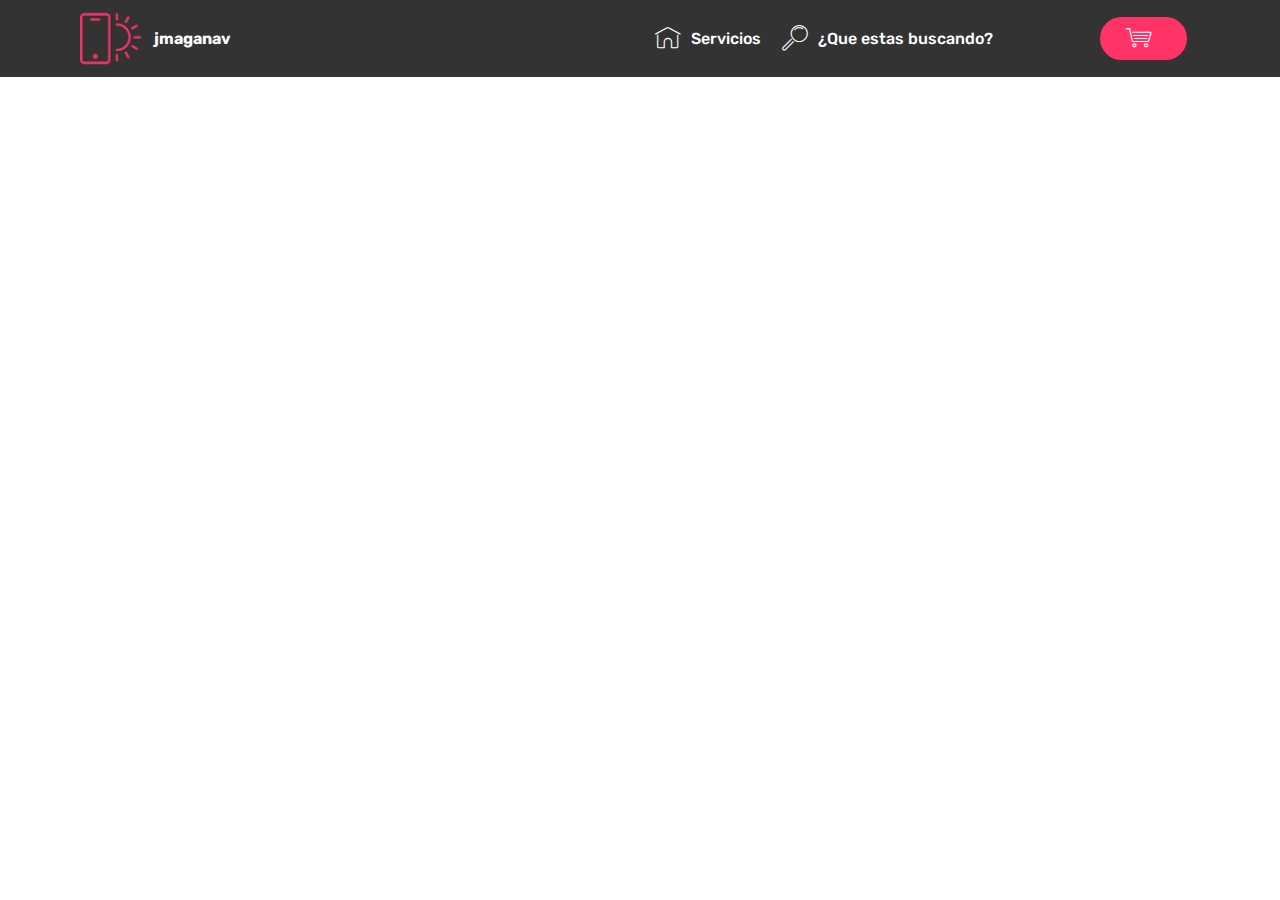
==== page1.html @ 44c30510 "create github pages" ====
<!DOCTYPE html>
<html >
<head>
  <!-- Site made with Mobirise Website Builder v4.8.8, https://mobirise.com -->
  <meta charset="UTF-8">
  <meta http-equiv="X-UA-Compatible" content="IE=edge">
  <meta name="generator" content="Mobirise v4.8.8, mobirise.com">
  <meta name="viewport" content="width=device-width, initial-scale=1, minimum-scale=1">
  <link rel="shortcut icon" href="assets/images/logo2.png" type="image/x-icon">
  <meta name="description" content="Website Builder Description">
  <title>Page 1</title>
  <link rel="stylesheet" href="assets/web/assets/mobirise-icons/mobirise-icons.css">
  <link rel="stylesheet" href="assets/tether/tether.min.css">
  <link rel="stylesheet" href="assets/bootstrap/css/bootstrap.min.css">
  <link rel="stylesheet" href="assets/bootstrap/css/bootstrap-grid.min.css">
  <link rel="stylesheet" href="assets/bootstrap/css/bootstrap-reboot.min.css">
  <link rel="stylesheet" href="assets/dropdown/css/style.css">
  <link rel="stylesheet" href="assets/theme/css/style.css">
  <link rel="stylesheet" href="assets/mobirise/css/mbr-additional.css" type="text/css">
  
  
  
</head>
<body>
  <section class="menu cid-qTkzRZLJNu" once="menu" id="menu1-4">

    

    <nav class="navbar navbar-expand beta-menu navbar-dropdown align-items-center navbar-fixed-top navbar-toggleable-sm">
        <button class="navbar-toggler navbar-toggler-right" type="button" data-toggle="collapse" data-target="#navbarSupportedContent" aria-controls="navbarSupportedContent" aria-expanded="false" aria-label="Toggle navigation">
            <div class="hamburger">
                <span></span>
                <span></span>
                <span></span>
                <span></span>
            </div>
        </button>
        <div class="menu-logo">
            <div class="navbar-brand">
                <span class="navbar-logo">
                    <a href="https://mobirise.com">
                         <img src="assets/images/logo2.png" alt="Mobirise" style="height: 3.8rem;">
                    </a>
                </span>
                <span class="navbar-caption-wrap"><a class="navbar-caption text-white display-4" href="https://mobirise.com">jmaganav</a></span>
            </div>
        </div>
        <div class="collapse navbar-collapse" id="navbarSupportedContent">
            <ul class="navbar-nav nav-dropdown" data-app-modern-menu="true"><li class="nav-item">
                    <a class="nav-link link text-white display-4" href="https://mobirise.com">
                        <span class="mbri-home mbr-iconfont mbr-iconfont-btn"></span>
                        Servicios
                    </a>
                </li>
                <li class="nav-item">
                    <a class="nav-link link text-white display-4" href="https://mobirise.com">
                        <span class="mbri-search mbr-iconfont mbr-iconfont-btn"></span>¿Que estas buscando? &nbsp; &nbsp; &nbsp; &nbsp; &nbsp; &nbsp; &nbsp; &nbsp; &nbsp; &nbsp;&nbsp;</a>
                </li></ul>
            <div class="navbar-buttons mbr-section-btn"><a class="btn btn-sm btn-secondary display-1" href="https://mobirise.com"><span class="mbri-shopping-cart mbr-iconfont mbr-iconfont-btn"></span></a></div>
        </div>
    </nav>
</section>


  <section class="engine"><a href="https://mobirise.info/m">free website design templates</a></section><script src="assets/web/assets/jquery/jquery.min.js"></script>
  <script src="assets/popper/popper.min.js"></script>
  <script src="assets/tether/tether.min.js"></script>
  <script src="assets/bootstrap/js/bootstrap.min.js"></script>
  <script src="assets/smoothscroll/smooth-scroll.js"></script>
  <script src="assets/dropdown/js/script.min.js"></script>
  <script src="assets/touchswipe/jquery.touch-swipe.min.js"></script>
  <script src="assets/theme/js/script.js"></script>
  
  
</body>
</html>
---- assets/web/assets/mobirise-icons/mobirise-icons.css ----
@font-face {
  font-family: 'MobiriseIcons';
  src:  url('mobirise-icons.eot?spat4u');
  src:  url('mobirise-icons.eot?spat4u#iefix') format('embedded-opentype'),
    url('mobirise-icons.ttf?spat4u') format('truetype'),
    url('mobirise-icons.woff?spat4u') format('woff'),
    url('mobirise-icons.svg?spat4u#MobiriseIcons') format('svg');
  font-weight: normal;
  font-style: normal;
}

[class^="mbri-"], [class*=" mbri-"] {
  /* use !important to prevent issues with browser extensions that change fonts */
  font-family: MobiriseIcons !important;
  speak: none;
  font-style: normal;
  font-weight: normal;
  font-variant: normal;
  text-transform: none;
  line-height: 1;

  /* Better Font Rendering =========== */
  -webkit-font-smoothing: antialiased;
  -moz-osx-font-smoothing: grayscale;
}

.mbri-add-submenu:before {
  content: "\e900";
}
.mbri-alert:before {
  content: "\e901";
}
.mbri-align-center:before {
  content: "\e902";
}
.mbri-align-justify:before {
  content: "\e903";
}
.mbri-align-left:before {
  content: "\e904";
}
.mbri-align-right:before {
  content: "\e905";
}
.mbri-android:before {
  content: "\e906";
}
.mbri-apple:before {
  content: "\e907";
}
.mbri-arrow-down:before {
  content: "\e908";
}
.mbri-arrow-next:before {
  content: "\e909";
}
.mbri-arrow-prev:before {
  content: "\e90a";
}
.mbri-arrow-up:before {
  content: "\e90b";
}
.mbri-bold:before {
  content: "\e90c";
}
.mbri-bookmark:before {
  content: "\e90d";
}
.mbri-bootstrap:before {
  content: "\e90e";
}
.mbri-briefcase:before {
  content: "\e90f";
}
.mbri-browse:before {
  content: "\e910";
}
.mbri-bulleted-list:before {
  content: "\e911";
}
.mbri-calendar:before {
  content: "\e912";
}
.mbri-camera:before {
  content: "\e913";
}
.mbri-cart-add:before {
  content: "\e914";
}
.mbri-cart-full:before {
  content: "\e915";
}
.mbri-cash:before {
  content: "\e916";
}
.mbri-change-style:before {
  content: "\e917";
}
.mbri-chat:before {
  content: "\e918";
}
.mbri-clock:before {
  content: "\e919";
}
.mbri-close:before {
  content: "\e91a";
}
.mbri-cloud:before {
  content: "\e91b";
}
.mbri-code:before {
  content: "\e91c";
}
.mbri-contact-form:before {
  content: "\e91d";
}
.mbri-credit-card:before {
  content: "\e91e";
}
.mbri-cursor-click:before {
  content: "\e91f";
}
.mbri-cust-feedback:before {
  content: "\e920";
}
.mbri-database:before {
  content: "\e921";
}
.mbri-delivery:before {
  content: "\e922";
}
.mbri-desktop:before {
  content: "\e923";
}
.mbri-devices:before {
  content: "\e924";
}
.mbri-down:before {
  content: "\e925";
}
.mbri-download:before {
  content: "\e989";
}
.mbri-drag-n-drop:before {
  content: "\e927";
}
.mbri-drag-n-drop2:before {
  content: "\e928";
}
.mbri-edit:before {
  content: "\e929";
}
.mbri-edit2:before {
  content: "\e92a";
}
.mbri-error:before {
  content: "\e92b";
}
.mbri-extension:before {
  content: "\e92c";
}
.mbri-features:before {
  content: "\e92d";
}
.mbri-file:before {
  content: "\e92e";
}
.mbri-flag:before {
  content: "\e92f";
}
.mbri-folder:before {
  content: "\e930";
}
.mbri-gift:before {
  content: "\e931";
}
.mbri-github:before {
  content: "\e932";
}
.mbri-globe:before {
  content: "\e933";
}
.mbri-globe-2:before {
  content: "\e934";
}
.mbri-growing-chart:before {
  content: "\e935";
}
.mbri-hearth:before {
  content: "\e936";
}
.mbri-help:before {
  content: "\e937";
}
.mbri-home:before {
  content: "\e938";
}
.mbri-hot-cup:before {
  content: "\e939";
}
.mbri-idea:before {
  content: "\e93a";
}
.mbri-image-gallery:before {
  content: "\e93b";
}
.mbri-image-slider:before {
  content: "\e93c";
}
.mbri-info:before {
  content: "\e93d";
}
.mbri-italic:before {
  content: "\e93e";
}
.mbri-key:before {
  content: "\e93f";
}
.mbri-laptop:before {
  content: "\e940";
}
.mbri-layers:before {
  content: "\e941";
}
.mbri-left-right:before {
  content: "\e942";
}
.mbri-left:before {
  content: "\e943";
}
.mbri-letter:before {
  content: "\e944";
}
.mbri-like:before {
  content: "\e945";
}
.mbri-link:before {
  content: "\e946";
}
.mbri-lock:before {
  content: "\e947";
}
.mbri-login:before {
  content: "\e948";
}
.mbri-logout:before {
  content: "\e949";
}
.mbri-magic-stick:before {
  content: "\e94a";
}
.mbri-map-pin:before {
  content: "\e94b";
}
.mbri-menu:before {
  content: "\e94c";
}
.mbri-mobile:before {
  content: "\e94d";
}
.mbri-mobile2:before {
  content: "\e94e";
}
.mbri-mobirise:before {
  content: "\e94f";
}
.mbri-more-horizontal:before {
  content: "\e950";
}
.mbri-more-vertical:before {
  content: "\e951";
}
.mbri-music:before {
  content: "\e952";
}
.mbri-new-file:before {
  content: "\e953";
}
.mbri-numbered-list:before {
  content: "\e954";
}
.mbri-opened-folder:before {
  content: "\e955";
}
.mbri-pages:before {
  content: "\e956";
}
.mbri-paper-plane:before {
  content: "\e957";
}
.mbri-paperclip:before {
  content: "\e958";
}
.mbri-photo:before {
  content: "\e959";
}
.mbri-photos:before {
  content: "\e95a";
}
.mbri-pin:before {
  content: "\e95b";
}
.mbri-play:before {
  content: "\e95c";
}
.mbri-plus:before {
  content: "\e95d";
}
.mbri-preview:before {
  content: "\e95e";
}
.mbri-print:before {
  content: "\e95f";
}
.mbri-protect:before {
  content: "\e960";
}
.mbri-question:before {
  content: "\e961";
}
.mbri-quote-left:before {
  content: "\e962";
}
.mbri-quote-right:before {
  content: "\e963";
}
.mbri-refresh:before {
  content: "\e964";
}
.mbri-responsive:before {
  content: "\e965";
}
.mbri-right:before {
  content: "\e966";
}
.mbri-rocket:before {
  content: "\e967";
}
.mbri-sad-face:before {
  content: "\e968";
}
.mbri-sale:before {
  content: "\e969";
}
.mbri-save:before {
  content: "\e96a";
}
.mbri-search:before {
  content: "\e96b";
}
.mbri-setting:before {
  content: "\e96c";
}
.mbri-setting2:before {
  content: "\e96d";
}
.mbri-setting3:before {
  content: "\e96e";
}
.mbri-share:before {
  content: "\e96f";
}
.mbri-shopping-bag:before {
  content: "\e970";
}
.mbri-shopping-basket:before {
  content: "\e971";
}
.mbri-shopping-cart:before {
  content: "\e972";
}
.mbri-sites:before {
  content: "\e973";
}
.mbri-smile-face:before {
  content: "\e974";
}
.mbri-speed:before {
  content: "\e975";
}
.mbri-star:before {
  content: "\e976";
}
.mbri-success:before {
  content: "\e977";
}
.mbri-sun:before {
  content: "\e978";
}
.mbri-sun2:before {
  content: "\e979";
}
.mbri-tablet:before {
  content: "\e97a";
}
.mbri-tablet-vertical:before {
  content: "\e97b";
}
.mbri-target:before {
  content: "\e97c";
}
.mbri-timer:before {
  content: "\e97d";
}
.mbri-to-ftp:before {
  content: "\e97e";
}
.mbri-to-local-drive:before {
  content: "\e97f";
}
.mbri-touch-swipe:before {
  content: "\e980";
}
.mbri-touch:before {
  content: "\e981";
}
.mbri-trash:before {
  content: "\e982";
}
.mbri-underline:before {
  content: "\e983";
}
.mbri-unlink:before {
  content: "\e984";
}
.mbri-unlock:before {
  content: "\e985";
}
.mbri-up-down:before {
  content: "\e986";
}
.mbri-up:before {
  content: "\e987";
}
.mbri-update:before {
  content: "\e988";
}
.mbri-upload:before {
 content: "\e926"; 
}
.mbri-user:before {
  content: "\e98a";
}
.mbri-user2:before {
  content: "\e98b";
}
.mbri-users:before {
  content: "\e98c";
}
.mbri-video:before {
  content: "\e98d";
}
.mbri-video-play:before {
  content: "\e98e";
}
.mbri-watch:before {
  content: "\e98f";
}
.mbri-website-theme:before {
  content: "\e990";
}
.mbri-wifi:before {
  content: "\e991";
}
.mbri-windows:before {
  content: "\e992";
}
.mbri-zoom-out:before {
  content: "\e993";
}
.mbri-redo:before {
  content: "\e994";
}
.mbri-undo:before {
  content: "\e995";
}
---- assets/dropdown/css/style.css ----
.navbar-dropdown {
  left: 0;
  padding: 0;
  position: absolute;
  right: 0;
  top: 0;
  transition: all 0.45s ease;
  z-index: 1030;
  background: #282828; }
  .navbar-dropdown .navbar-logo {
    margin-right: 0.8rem;
    transition: margin 0.3s ease-in-out;
    vertical-align: middle; }
    .navbar-dropdown .navbar-logo img {
      height: 3.125rem;
      transition: all 0.3s ease-in-out; }
    .navbar-dropdown .navbar-logo.mbr-iconfont {
      font-size: 3.125rem;
      line-height: 3.125rem; }
  .navbar-dropdown .navbar-caption {
    font-weight: 700;
    white-space: normal;
    vertical-align: -4px;
    line-height: 3.125rem !important; }
    .navbar-dropdown .navbar-caption, .navbar-dropdown .navbar-caption:hover {
      color: inherit;
      text-decoration: none; }
  .navbar-dropdown .mbr-iconfont + .navbar-caption {
    vertical-align: -1px; }
  .navbar-dropdown.navbar-fixed-top {
    position: fixed; }
  .navbar-dropdown .navbar-brand span {
    vertical-align: -4px; }
  .navbar-dropdown.bg-color.transparent {
    background: none; }
  .navbar-dropdown.navbar-short .navbar-brand {
    padding: 0.625rem 0; }
    .navbar-dropdown.navbar-short .navbar-brand span {
      vertical-align: -1px; }
  .navbar-dropdown.navbar-short .navbar-caption {
    line-height: 2.375rem !important;
    vertical-align: -2px; }
  .navbar-dropdown.navbar-short .navbar-logo {
    margin-right: 0.5rem; }
    .navbar-dropdown.navbar-short .navbar-logo img {
      height: 2.375rem; }
    .navbar-dropdown.navbar-short .navbar-logo.mbr-iconfont {
      font-size: 2.375rem;
      line-height: 2.375rem; }
  .navbar-dropdown.navbar-short .mbr-table-cell {
    height: 3.625rem; }
  .navbar-dropdown .navbar-close {
    left: 0.6875rem;
    position: fixed;
    top: 0.75rem;
    z-index: 1000; }
  .navbar-dropdown .hamburger-icon {
    content: "";
    display: inline-block;
    vertical-align: middle;
    width: 16px;
    -webkit-box-shadow: 0 -6px 0 1px #282828,0 0 0 1px #282828,0 6px 0 1px #282828;
    -moz-box-shadow: 0 -6px 0 1px #282828,0 0 0 1px #282828,0 6px 0 1px #282828;
    box-shadow: 0 -6px 0 1px #282828,0 0 0 1px #282828,0 6px 0 1px #282828; }

.dropdown-menu .dropdown-toggle[data-toggle="dropdown-submenu"]::after {
  border-bottom: 0.35em solid transparent;
  border-left: 0.35em solid;
  border-right: 0;
  border-top: 0.35em solid transparent;
  margin-left: 0.3rem; }

.dropdown-menu .dropdown-item:focus {
  outline: 0; }

.nav-dropdown {
  font-size: 0.75rem;
  font-weight: 500;
  height: auto !important; }
  .nav-dropdown .nav-btn {
    padding-left: 1rem; }
  .nav-dropdown .link {
    margin: .667em 1.667em;
    font-weight: 500;
    padding: 0;
    transition: color .2s ease-in-out; }
    .nav-dropdown .link.dropdown-toggle {
      margin-right: 2.583em; }
      .nav-dropdown .link.dropdown-toggle::after {
        margin-left: .25rem;
        border-top: 0.35em solid;
        border-right: 0.35em solid transparent;
        border-left: 0.35em solid transparent;
        border-bottom: 0; }
      .nav-dropdown .link.dropdown-toggle[aria-expanded="true"] {
        margin: 0;
        padding: 0.667em 3.263em  0.667em 1.667em; }
  .nav-dropdown .link::after,
  .nav-dropdown .dropdown-item::after {
    color: inherit; }
  .nav-dropdown .btn {
    font-size: 0.75rem;
    font-weight: 700;
    letter-spacing: 0;
    margin-bottom: 0;
    padding-left: 1.25rem;
    padding-right: 1.25rem; }
  .nav-dropdown .dropdown-menu {
    border-radius: 0;
    border: 0;
    left: 0;
    margin: 0;
    padding-bottom: 1.25rem;
    padding-top: 1.25rem;
    position: relative; }
  .nav-dropdown .dropdown-submenu {
    margin-left: 0.125rem;
    top: 0; }
  .nav-dropdown .dropdown-item {
    font-weight: 500;
    line-height: 2;
    padding: 0.3846em 4.615em 0.3846em 1.5385em;
    position: relative;
    transition: color .2s ease-in-out, background-color .2s ease-in-out; }
    .nav-dropdown .dropdown-item::after {
      margin-top: -0.3077em;
      position: absolute;
      right: 1.1538em;
      top: 50%; }
    .nav-dropdown .dropdown-item:focus, .nav-dropdown .dropdown-item:hover {
      background: none; }

@media (max-width: 767px) {
  .nav-dropdown.navbar-toggleable-sm {
    bottom: 0;
    display: none;
    left: 0;
    overflow-x: hidden;
    position: fixed;
    top: 0;
    transform: translateX(-100%);
    -ms-transform: translateX(-100%);
    -webkit-transform: translateX(-100%);
    width: 18.75rem;
    z-index: 999; } }
.nav-dropdown.navbar-toggleable-xl {
  bottom: 0;
  display: none;
  left: 0;
  overflow-x: hidden;
  position: fixed;
  top: 0;
  transform: translateX(-100%);
  -ms-transform: translateX(-100%);
  -webkit-transform: translateX(-100%);
  width: 18.75rem;
  z-index: 999; }

.nav-dropdown-sm {
  display: block !important;
  overflow-x: hidden;
  overflow: auto;
  padding-top: 3.875rem; }
  .nav-dropdown-sm::after {
    content: "";
    display: block;
    height: 3rem;
    width: 100%; }
  .nav-dropdown-sm.collapse.in ~ .navbar-close {
    display: block !important; }
  .nav-dropdown-sm.collapsing, .nav-dropdown-sm.collapse.in {
    transform: translateX(0);
    -ms-transform: translateX(0);
    -webkit-transform: translateX(0);
    transition: all 0.25s ease-out;
    -webkit-transition: all 0.25s ease-out;
    background: #282828; }
  .nav-dropdown-sm.collapsing[aria-expanded="false"] {
    transform: translateX(-100%);
    -ms-transform: translateX(-100%);
    -webkit-transform: translateX(-100%); }
  .nav-dropdown-sm .nav-item {
    display: block;
    margin-left: 0 !important;
    padding-left: 0; }
  .nav-dropdown-sm .link,
  .nav-dropdown-sm .dropdown-item {
    border-top: 1px dotted rgba(255, 255, 255, 0.1);
    font-size: 0.8125rem;
    line-height: 1.6;
    margin: 0 !important;
    padding: 0.875rem 2.4rem 0.875rem 1.5625rem !important;
    position: relative;
    white-space: normal; }
    .nav-dropdown-sm .link:focus, .nav-dropdown-sm .link:hover,
    .nav-dropdown-sm .dropdown-item:focus,
    .nav-dropdown-sm .dropdown-item:hover {
      background: rgba(0, 0, 0, 0.2) !important;
      color: #c0a375; }
  .nav-dropdown-sm .nav-btn {
    position: relative;
    padding: 1.5625rem 1.5625rem 0 1.5625rem; }
    .nav-dropdown-sm .nav-btn::before {
      border-top: 1px dotted rgba(255, 255, 255, 0.1);
      content: "";
      left: 0;
      position: absolute;
      top: 0;
      width: 100%; }
    .nav-dropdown-sm .nav-btn + .nav-btn {
      padding-top: 0.625rem; }
      .nav-dropdown-sm .nav-btn + .nav-btn::before {
        display: none; }
  .nav-dropdown-sm .btn {
    padding: 0.625rem 0; }
  .nav-dropdown-sm .dropdown-toggle[data-toggle="dropdown-submenu"]::after {
    margin-left: .25rem;
    border-top: 0.35em solid;
    border-right: 0.35em solid transparent;
    border-left: 0.35em solid transparent;
    border-bottom: 0; }
  .nav-dropdown-sm .dropdown-toggle[data-toggle="dropdown-submenu"][aria-expanded="true"]::after {
    border-top: 0;
    border-right: 0.35em solid transparent;
    border-left: 0.35em solid transparent;
    border-bottom: 0.35em solid; }
  .nav-dropdown-sm .dropdown-menu {
    margin: 0;
    padding: 0;
    position: relative;
    top: 0;
    left: 0;
    width: 100%;
    border: 0;
    float: none;
    border-radius: 0;
    background: none; }
  .nav-dropdown-sm .dropdown-submenu {
    left: 100%;
    margin-left: 0.125rem;
    margin-top: -1.25rem;
    top: 0; }

.navbar-toggleable-sm .nav-dropdown .dropdown-menu {
  position: absolute; }

.navbar-toggleable-sm .nav-dropdown .dropdown-submenu {
  left: 100%;
  margin-left: 0.125rem;
  margin-top: -1.25rem;
  top: 0; }

.navbar-toggleable-sm.opened .nav-dropdown .dropdown-menu {
  position: relative; }

.navbar-toggleable-sm.opened .nav-dropdown .dropdown-submenu {
  left: 0;
  margin-left: 00rem;
  margin-top: 0rem;
  top: 0; }

.is-builder .nav-dropdown.collapsing {
  transition: none !important; }

/*# sourceMappingURL=style.css.map */
---- assets/theme/css/style.css ----
/*!
 * Mobirise v4 theme (https://mobirise.com/)
 * Copyright 2017 Mobirise
 */
section {
  background-color: #eeeeee; }

section,
.container,
.container-fluid {
  position: relative;
  word-wrap: break-word; }

a.mbr-iconfont:hover {
  text-decoration: none; }

.article .lead p, .article .lead ul, .article .lead ol, .article .lead pre, .article .lead blockquote {
  margin-bottom: 0; }

a {
  font-style: normal;
  font-weight: 400;
  cursor: pointer; }
  a, a:hover {
    text-decoration: none; }

figure {
  margin-bottom: 0; }

body {
  color: #232323; }

h1, h2, h3, h4, h5, h6,
.h1, .h2, .h3, .h4, .h5, .h6,
.display-1, .display-2, .display-3, .display-4 {
  line-height: 1;
  word-break: break-word;
  word-wrap: break-word; }

b, strong {
  font-weight: bold; }

blockquote {
  padding: 10px 0 10px 20px;
  position: relative;
  border-left: 2px solid;
  border-color: #ff3366; }

input:-webkit-autofill, input:-webkit-autofill:hover, input:-webkit-autofill:focus, input:-webkit-autofill:active {
  transition-delay: 9999s;
  transition-property: background-color, color; }

textarea[type="hidden"] {
  display: none; }

body {
  position: relative; }

section {
  background-position: 50% 50%;
  background-repeat: no-repeat;
  background-size: cover; }
  section .mbr-background-video,
  section .mbr-background-video-preview {
    position: absolute;
    bottom: 0;
    left: 0;
    right: 0;
    top: 0; }

.hidden {
  visibility: hidden; }

.mbr-z-index20 {
  z-index: 20; }

/*! Base colors */
.mbr-white {
  color: #ffffff; }

.mbr-black {
  color: #000000; }

.mbr-bg-white {
  background-color: #ffffff; }

.mbr-bg-black {
  background-color: #000000; }

/*! Text-aligns */
.align-left {
  text-align: left; }

.align-center {
  text-align: center; }

.align-right {
  text-align: right; }

@media (max-width: 767px) {
  .align-left, .align-center, .align-right, .mbr-section-btn, .mbr-section-title {
    text-align: center; } }
/*! Font-weight  */
.mbr-light {
  font-weight: 300; }

.mbr-regular {
  font-weight: 400; }

.mbr-semibold {
  font-weight: 500; }

.mbr-bold {
  font-weight: 700; }

/*! Media  */
.media-size-item {
  -webkit-flex: 1 1 auto;
  -moz-flex: 1 1 auto;
  -ms-flex: 1 1 auto;
  -o-flex: 1 1 auto;
  flex: 1 1 auto; }

.media-content {
  -webkit-flex-basis: 100%;
  flex-basis: 100%; }

.media-container-row {
  display: -ms-flexbox;
  display: -webkit-flex;
  display: flex;
  -webkit-flex-direction: row;
  -ms-flex-direction: row;
  flex-direction: row;
  -webkit-flex-wrap: wrap;
  -ms-flex-wrap: wrap;
  flex-wrap: wrap;
  -webkit-justify-content: center;
  -ms-flex-pack: center;
  justify-content: center;
  -webkit-align-content: center;
  -ms-flex-line-pack: center;
  align-content: center;
  -webkit-align-items: start;
  -ms-flex-align: start;
  align-items: start; }
  .media-container-row .media-size-item {
    width: 400px; }

.media-container-column {
  display: -ms-flexbox;
  display: -webkit-flex;
  display: flex;
  -webkit-flex-direction: column;
  -ms-flex-direction: column;
  flex-direction: column;
  -webkit-flex-wrap: wrap;
  -ms-flex-wrap: wrap;
  flex-wrap: wrap;
  -webkit-justify-content: center;
  -ms-flex-pack: center;
  justify-content: center;
  -webkit-align-content: center;
  -ms-flex-line-pack: center;
  align-content: center;
  -webkit-align-items: stretch;
  -ms-flex-align: stretch;
  align-items: stretch; }
  .media-container-column > * {
    width: 100%; }

@media (min-width: 992px) {
  .media-container-row {
    -webkit-flex-wrap: nowrap;
    -ms-flex-wrap: nowrap;
    flex-wrap: nowrap; } }
figure {
  overflow: hidden; }

figure[mbr-media-size] {
  transition: width 0.1s; }

.mbr-figure img, .mbr-figure iframe {
  display: block;
  width: 100%; }

.card {
  background-color: transparent;
  border: none; }

.card-img {
  text-align: center;
  flex-shrink: 0;
  -webkit-flex-shrink: 0; }

.media {
  max-width: 100%;
  margin: 0 auto; }

.mbr-figure {
  -ms-flex-item-align: center;
  -ms-grid-row-align: center;
  -webkit-align-self: center;
  align-self: center; }

.media-container > div {
  max-width: 100%; }

.mbr-figure img, .card-img img {
  width: 100%; }

@media (max-width: 991px) {
  .media-size-item {
    width: auto !important; }

  .media {
    width: auto; }

  .mbr-figure {
    width: 100% !important; } }
/*! Buttons */
.mbr-section-btn {
  margin-left: -.25rem;
  margin-right: -.25rem;
  font-size: 0; }

nav .mbr-section-btn {
  margin-left: 0rem;
  margin-right: 0rem; }

/*! Btn icon margin */
.btn .mbr-iconfont, .btn.btn-sm .mbr-iconfont {
  cursor: pointer;
  margin-right: 0.5rem; }

.btn.btn-md .mbr-iconfont, .btn.btn-md .mbr-iconfont {
  margin-right: 0.8rem; }

.mbr-regular {
  font-weight: 400; }

.mbr-semibold {
  font-weight: 500; }

.mbr-bold {
  font-weight: 700; }

[type="submit"] {
  -webkit-appearance: none; }

/*! Full-screen */
.mbr-fullscreen .mbr-overlay {
  min-height: 100vh; }

.mbr-fullscreen {
  display: flex;
  display: -webkit-flex;
  display: -moz-flex;
  display: -ms-flex;
  display: -o-flex;
  align-items: center;
  -webkit-align-items: center;
  min-height: 100vh;
  padding-top: 3rem;
  padding-bottom: 3rem; }

/*! Map */
.map {
  height: 25rem;
  position: relative; }
  .map iframe {
    width: 100%;
    height: 100%; }

/* Form */
.form-asterisk {
  font-family: initial;
  position: absolute;
  top: -2px;
  font-weight: normal; }

/*! Scroll to top arrow */
.mbr-arrow-up {
  bottom: 25px;
  right: 90px;
  position: fixed;
  text-align: right;
  z-index: 5000;
  color: #ffffff;
  font-size: 32px;
  transform: rotate(180deg);
  -webkit-transform: rotate(180deg); }

.mbr-arrow-up a {
  background: rgba(0, 0, 0, 0.2);
  border-radius: 3px;
  color: #fff;
  display: inline-block;
  height: 60px;
  width: 60px;
  outline-style: none !important;
  position: relative;
  text-decoration: none;
  transition: all .3s ease-in-out;
  cursor: pointer;
  text-align: center; }
  .mbr-arrow-up a:hover {
    background-color: rgba(0, 0, 0, 0.4); }
  .mbr-arrow-up a i {
    line-height: 60px; }

.mbr-arrow-up-icon {
  display: block;
  color: #fff; }

.mbr-arrow-up-icon::before {
  content: "\203a";
  display: inline-block;
  font-family: serif;
  font-size: 32px;
  line-height: 1;
  font-style: normal;
  position: relative;
  top: 6px;
  left: -4px;
  -webkit-transform: rotate(-90deg);
  transform: rotate(-90deg); }

/*! Arrow Down */
.mbr-arrow {
  position: absolute;
  bottom: 45px;
  left: 50%;
  width: 60px;
  height: 60px;
  cursor: pointer;
  background-color: rgba(80, 80, 80, 0.5);
  border-radius: 50%;
  -webkit-transform: translateX(-50%);
  transform: translateX(-50%); }
  .mbr-arrow > a {
    display: inline-block;
    text-decoration: none;
    outline-style: none;
    -webkit-animation: arrowdown 1.7s ease-in-out infinite;
    animation: arrowdown 1.7s ease-in-out infinite; }
    .mbr-arrow > a > i {
      position: absolute;
      top: -2px;
      left: 15px;
      font-size: 2rem; }

@keyframes arrowdown {
  0% {
    transform: translateY(0px);
    -webkit-transform: translateY(0px); }
  50% {
    transform: translateY(-5px);
    -webkit-transform: translateY(-5px); }
  100% {
    transform: translateY(0px);
    -webkit-transform: translateY(0px); } }
@-webkit-keyframes arrowdown {
  0% {
    transform: translateY(0px);
    -webkit-transform: translateY(0px); }
  50% {
    transform: translateY(-5px);
    -webkit-transform: translateY(-5px); }
  100% {
    transform: translateY(0px);
    -webkit-transform: translateY(0px); } }
@media (max-width: 500px) {
  .mbr-arrow-up {
    left: 50%;
    right: auto;
    transform: translateX(-50%) rotate(180deg);
    -webkit-transform: translateX(-50%) rotate(180deg); } }
/*Gradients animation*/
@keyframes gradient-animation {
  from {
    background-position: 0% 100%;
    animation-timing-function: ease-in-out; }
  to {
    background-position: 100% 0%;
    animation-timing-function: ease-in-out; } }
@-webkit-keyframes gradient-animation {
  from {
    background-position: 0% 100%;
    animation-timing-function: ease-in-out; }
  to {
    background-position: 100% 0%;
    animation-timing-function: ease-in-out; } }
.bg-gradient {
  background-size: 200% 200%;
  animation: gradient-animation 5s infinite alternate;
  -webkit-animation: gradient-animation 5s infinite alternate; }

.menu .navbar-brand {
  display: -webkit-flex; }
  .menu .navbar-brand span {
    display: flex;
    display: -webkit-flex; }
  .menu .navbar-brand .navbar-caption-wrap {
    display: -webkit-flex; }
  .menu .navbar-brand .navbar-logo img {
    display: -webkit-flex; }
@media (min-width: 768px) and (max-width: 991px) {
  .menu .navbar-toggleable-sm .navbar-nav {
    display: -webkit-box;
    display: -webkit-flex;
    display: -ms-flexbox; } }
@media (min-width: 992px) {
  .menu .navbar-nav.nav-dropdown {
    display: -webkit-flex; }
  .menu .navbar-toggleable-sm .navbar-collapse {
    display: -webkit-flex !important; } }
@media (max-width: 767px) {
  .menu .navbar-collapse {
    overflow-y: auto;
    max-height: 80vh; }
  .menu .dropdown-menu {
    max-height: 60vh;
    overflow-y: auto; } }

.navbar {
  display: -webkit-flex;
  -webkit-flex-wrap: wrap;
  -webkit-align-items: center;
  -webkit-justify-content: space-between; }

.navbar-collapse {
  -webkit-flex-basis: 100%;
  -webkit-flex-grow: 1;
  -webkit-align-items: center; }

.nav-dropdown .link {
  padding: .667em 1.667em !important;
  margin: 0 !important; }

.nav {
  display: -webkit-flex;
  -webkit-flex-wrap: wrap; }

.row {
  display: -webkit-flex;
  -webkit-flex-wrap: wrap; }

.justify-content-center {
  -webkit-justify-content: center; }

.form-inline {
  display: -webkit-flex;
  -webkit-flex-flow: row wrap;
  -webkit-align-items: center; }

.card-wrapper {
  -webkit-flex: 1; }

.carousel-control {
  z-index: 10;
  display: -webkit-flex;
  -webkit-align-items: center;
  -webkit-justify-content: center; }

.carousel-controls {
  display: -webkit-flex; }

.media {
  display: -webkit-flex; }

/*# sourceMappingURL=style.css.map */
.engine {
	position: absolute;
	text-indent: -2400px;
	text-align: center;
	padding: 0;
	top: 0;
	left: -2400px;
}
---- assets/mobirise/css/mbr-additional.css ----
@import url(https://fonts.googleapis.com/css?family=Rubik:300,300i,400,400i,500,500i,700,700i,900,900i);





body {
  font-style: normal;
  line-height: 1.5;
}
.mbr-section-title {
  font-style: normal;
  line-height: 1.2;
}
.mbr-section-subtitle {
  line-height: 1.3;
}
.mbr-text {
  font-style: normal;
  line-height: 1.6;
}
.display-1 {
  font-family: 'Rubik', sans-serif;
  font-size: 4.25rem;
}
.display-1 > .mbr-iconfont {
  font-size: 6.8rem;
}
.display-2 {
  font-family: 'Rubik', sans-serif;
  font-size: 3rem;
}
.display-2 > .mbr-iconfont {
  font-size: 4.8rem;
}
.display-4 {
  font-family: 'Rubik', sans-serif;
  font-size: 1rem;
}
.display-4 > .mbr-iconfont {
  font-size: 1.6rem;
}
.display-5 {
  font-family: 'Rubik', sans-serif;
  font-size: 1.5rem;
}
.display-5 > .mbr-iconfont {
  font-size: 2.4rem;
}
.display-7 {
  font-family: 'Rubik', sans-serif;
  font-size: 1rem;
}
.display-7 > .mbr-iconfont {
  font-size: 1.6rem;
}
/* ---- Fluid typography for mobile devices ---- */
/* 1.4 - font scale ratio ( bootstrap == 1.42857 ) */
/* 100vw - current viewport width */
/* (48 - 20)  48 == 48rem == 768px, 20 == 20rem == 320px(minimal supported viewport) */
/* 0.65 - min scale variable, may vary */
@media (max-width: 768px) {
  .display-1 {
    font-size: 3.4rem;
    font-size: calc( 2.1374999999999997rem + (4.25 - 2.1374999999999997) * ((100vw - 20rem) / (48 - 20)));
    line-height: calc( 1.4 * (2.1374999999999997rem + (4.25 - 2.1374999999999997) * ((100vw - 20rem) / (48 - 20))));
  }
  .display-2 {
    font-size: 2.4rem;
    font-size: calc( 1.7rem + (3 - 1.7) * ((100vw - 20rem) / (48 - 20)));
    line-height: calc( 1.4 * (1.7rem + (3 - 1.7) * ((100vw - 20rem) / (48 - 20))));
  }
  .display-4 {
    font-size: 0.8rem;
    font-size: calc( 1rem + (1 - 1) * ((100vw - 20rem) / (48 - 20)));
    line-height: calc( 1.4 * (1rem + (1 - 1) * ((100vw - 20rem) / (48 - 20))));
  }
  .display-5 {
    font-size: 1.2rem;
    font-size: calc( 1.175rem + (1.5 - 1.175) * ((100vw - 20rem) / (48 - 20)));
    line-height: calc( 1.4 * (1.175rem + (1.5 - 1.175) * ((100vw - 20rem) / (48 - 20))));
  }
}
/* Buttons */
.btn {
  font-weight: 500;
  border-width: 2px;
  font-style: normal;
  letter-spacing: 1px;
  margin: .4rem .8rem;
  white-space: normal;
  -webkit-transition: all 0.3s ease-in-out;
  -moz-transition: all 0.3s ease-in-out;
  transition: all 0.3s ease-in-out;
  display: inline-flex;
  align-items: center;
  justify-content: center;
  word-break: break-word;
  -webkit-align-items: center;
  -webkit-justify-content: center;
  display: -webkit-inline-flex;
  padding: 1rem 3rem;
  border-radius: 3px;
}
.btn-sm {
  font-weight: 500;
  letter-spacing: 1px;
  -webkit-transition: all 0.3s ease-in-out;
  -moz-transition: all 0.3s ease-in-out;
  transition: all 0.3s ease-in-out;
  padding: 0.6rem 1.5rem;
  border-radius: 3px;
}
.btn-md {
  font-weight: 500;
  letter-spacing: 1px;
  margin: .4rem .8rem !important;
  -webkit-transition: all 0.3s ease-in-out;
  -moz-transition: all 0.3s ease-in-out;
  transition: all 0.3s ease-in-out;
  padding: 1rem 3rem;
  border-radius: 3px;
}
.btn-lg {
  font-weight: 500;
  letter-spacing: 1px;
  margin: .4rem .8rem !important;
  -webkit-transition: all 0.3s ease-in-out;
  -moz-transition: all 0.3s ease-in-out;
  transition: all 0.3s ease-in-out;
  padding: 1.2rem 3.2rem;
  border-radius: 3px;
}
.bg-primary {
  background-color: #149dcc !important;
}
.bg-success {
  background-color: #f7ed4a !important;
}
.bg-info {
  background-color: #82786e !important;
}
.bg-warning {
  background-color: #879a9f !important;
}
.bg-danger {
  background-color: #b1a374 !important;
}
.btn-primary,
.btn-primary:active {
  background-color: #149dcc !important;
  border-color: #149dcc !important;
  color: #ffffff !important;
}
.btn-primary:hover,
.btn-primary:focus,
.btn-primary.focus,
.btn-primary.active {
  color: #ffffff !important;
  background-color: #0d6786 !important;
  border-color: #0d6786 !important;
}
.btn-primary.disabled,
.btn-primary:disabled {
  color: #ffffff !important;
  background-color: #0d6786 !important;
  border-color: #0d6786 !important;
}
.btn-secondary,
.btn-secondary:active {
  background-color: #ff3366 !important;
  border-color: #ff3366 !important;
  color: #ffffff !important;
}
.btn-secondary:hover,
.btn-secondary:focus,
.btn-secondary.focus,
.btn-secondary.active {
  color: #ffffff !important;
  background-color: #e50039 !important;
  border-color: #e50039 !important;
}
.btn-secondary.disabled,
.btn-secondary:disabled {
  color: #ffffff !important;
  background-color: #e50039 !important;
  border-color: #e50039 !important;
}
.btn-info,
.btn-info:active {
  background-color: #82786e !important;
  border-color: #82786e !important;
  color: #ffffff !important;
}
.btn-info:hover,
.btn-info:focus,
.btn-info.focus,
.btn-info.active {
  color: #ffffff !important;
  background-color: #59524b !important;
  border-color: #59524b !important;
}
.btn-info.disabled,
.btn-info:disabled {
  color: #ffffff !important;
  background-color: #59524b !important;
  border-color: #59524b !important;
}
.btn-success,
.btn-success:active {
  background-color: #f7ed4a !important;
  border-color: #f7ed4a !important;
  color: #3f3c03 !important;
}
.btn-success:hover,
.btn-success:focus,
.btn-success.focus,
.btn-success.active {
  color: #3f3c03 !important;
  background-color: #eadd0a !important;
  border-color: #eadd0a !important;
}
.btn-success.disabled,
.btn-success:disabled {
  color: #3f3c03 !important;
  background-color: #eadd0a !important;
  border-color: #eadd0a !important;
}
.btn-warning,
.btn-warning:active {
  background-color: #879a9f !important;
  border-color: #879a9f !important;
  color: #ffffff !important;
}
.btn-warning:hover,
.btn-warning:focus,
.btn-warning.focus,
.btn-warning.active {
  color: #ffffff !important;
  background-color: #617479 !important;
  border-color: #617479 !important;
}
.btn-warning.disabled,
.btn-warning:disabled {
  color: #ffffff !important;
  background-color: #617479 !important;
  border-color: #617479 !important;
}
.btn-danger,
.btn-danger:active {
  background-color: #b1a374 !important;
  border-color: #b1a374 !important;
  color: #ffffff !important;
}
.btn-danger:hover,
.btn-danger:focus,
.btn-danger.focus,
.btn-danger.active {
  color: #ffffff !important;
  background-color: #8b7d4e !important;
  border-color: #8b7d4e !important;
}
.btn-danger.disabled,
.btn-danger:disabled {
  color: #ffffff !important;
  background-color: #8b7d4e !important;
  border-color: #8b7d4e !important;
}
.btn-white {
  color: #333333 !important;
}
.btn-white,
.btn-white:active {
  background-color: #ffffff !important;
  border-color: #ffffff !important;
  color: #808080 !important;
}
.btn-white:hover,
.btn-white:focus,
.btn-white.focus,
.btn-white.active {
  color: #808080 !important;
  background-color: #d9d9d9 !important;
  border-color: #d9d9d9 !important;
}
.btn-white.disabled,
.btn-white:disabled {
  color: #808080 !important;
  background-color: #d9d9d9 !important;
  border-color: #d9d9d9 !important;
}
.btn-black,
.btn-black:active {
  background-color: #333333 !important;
  border-color: #333333 !important;
  color: #ffffff !important;
}
.btn-black:hover,
.btn-black:focus,
.btn-black.focus,
.btn-black.active {
  color: #ffffff !important;
  background-color: #0d0d0d !important;
  border-color: #0d0d0d !important;
}
.btn-black.disabled,
.btn-black:disabled {
  color: #ffffff !important;
  background-color: #0d0d0d !important;
  border-color: #0d0d0d !important;
}
.btn-primary-outline,
.btn-primary-outline:active {
  background: none;
  border-color: #0b566f;
  color: #0b566f;
}
.btn-primary-outline:hover,
.btn-primary-outline:focus,
.btn-primary-outline.focus,
.btn-primary-outline.active {
  color: #ffffff;
  background-color: #149dcc;
  border-color: #149dcc;
}
.btn-primary-outline.disabled,
.btn-primary-outline:disabled {
  color: #ffffff !important;
  background-color: #149dcc !important;
  border-color: #149dcc !important;
}
.btn-secondary-outline,
.btn-secondary-outline:active {
  background: none;
  border-color: #cc0033;
  color: #cc0033;
}
.btn-secondary-outline:hover,
.btn-secondary-outline:focus,
.btn-secondary-outline.focus,
.btn-secondary-outline.active {
  color: #ffffff;
  background-color: #ff3366;
  border-color: #ff3366;
}
.btn-secondary-outline.disabled,
.btn-secondary-outline:disabled {
  color: #ffffff !important;
  background-color: #ff3366 !important;
  border-color: #ff3366 !important;
}
.btn-info-outline,
.btn-info-outline:active {
  background: none;
  border-color: #4b453f;
  color: #4b453f;
}
.btn-info-outline:hover,
.btn-info-outline:focus,
.btn-info-outline.focus,
.btn-info-outline.active {
  color: #ffffff;
  background-color: #82786e;
  border-color: #82786e;
}
.btn-info-outline.disabled,
.btn-info-outline:disabled {
  color: #ffffff !important;
  background-color: #82786e !important;
  border-color: #82786e !important;
}
.btn-success-outline,
.btn-success-outline:active {
  background: none;
  border-color: #d2c609;
  color: #d2c609;
}
.btn-success-outline:hover,
.btn-success-outline:focus,
.btn-success-outline.focus,
.btn-success-outline.active {
  color: #3f3c03;
  background-color: #f7ed4a;
  border-color: #f7ed4a;
}
.btn-success-outline.disabled,
.btn-success-outline:disabled {
  color: #3f3c03 !important;
  background-color: #f7ed4a !important;
  border-color: #f7ed4a !important;
}
.btn-warning-outline,
.btn-warning-outline:active {
  background: none;
  border-color: #55666b;
  color: #55666b;
}
.btn-warning-outline:hover,
.btn-warning-outline:focus,
.btn-warning-outline.focus,
.btn-warning-outline.active {
  color: #ffffff;
  background-color: #879a9f;
  border-color: #879a9f;
}
.btn-warning-outline.disabled,
.btn-warning-outline:disabled {
  color: #ffffff !important;
  background-color: #879a9f !important;
  border-color: #879a9f !important;
}
.btn-danger-outline,
.btn-danger-outline:active {
  background: none;
  border-color: #7a6e45;
  color: #7a6e45;
}
.btn-danger-outline:hover,
.btn-danger-outline:focus,
.btn-danger-outline.focus,
.btn-danger-outline.active {
  color: #ffffff;
  background-color: #b1a374;
  border-color: #b1a374;
}
.btn-danger-outline.disabled,
.btn-danger-outline:disabled {
  color: #ffffff !important;
  background-color: #b1a374 !important;
  border-color: #b1a374 !important;
}
.btn-black-outline,
.btn-black-outline:active {
  background: none;
  border-color: #000000;
  color: #000000;
}
.btn-black-outline:hover,
.btn-black-outline:focus,
.btn-black-outline.focus,
.btn-black-outline.active {
  color: #ffffff;
  background-color: #333333;
  border-color: #333333;
}
.btn-black-outline.disabled,
.btn-black-outline:disabled {
  color: #ffffff !important;
  background-color: #333333 !important;
  border-color: #333333 !important;
}
.btn-white-outline,
.btn-white-outline:active,
.btn-white-outline.active {
  background: none;
  border-color: #ffffff;
  color: #ffffff;
}
.btn-white-outline:hover,
.btn-white-outline:focus,
.btn-white-outline.focus {
  color: #333333;
  background-color: #ffffff;
  border-color: #ffffff;
}
.text-primary {
  color: #149dcc !important;
}
.text-secondary {
  color: #ff3366 !important;
}
.text-success {
  color: #f7ed4a !important;
}
.text-info {
  color: #82786e !important;
}
.text-warning {
  color: #879a9f !important;
}
.text-danger {
  color: #b1a374 !important;
}
.text-white {
  color: #ffffff !important;
}
.text-black {
  color: #000000 !important;
}
a.text-primary:hover,
a.text-primary:focus {
  color: #0b566f !important;
}
a.text-secondary:hover,
a.text-secondary:focus {
  color: #cc0033 !important;
}
a.text-success:hover,
a.text-success:focus {
  color: #d2c609 !important;
}
a.text-info:hover,
a.text-info:focus {
  color: #4b453f !important;
}
a.text-warning:hover,
a.text-warning:focus {
  color: #55666b !important;
}
a.text-danger:hover,
a.text-danger:focus {
  color: #7a6e45 !important;
}
a.text-white:hover,
a.text-white:focus {
  color: #b3b3b3 !important;
}
a.text-black:hover,
a.text-black:focus {
  color: #4d4d4d !important;
}
.alert-success {
  background-color: #70c770;
}
.alert-info {
  background-color: #82786e;
}
.alert-warning {
  background-color: #879a9f;
}
.alert-danger {
  background-color: #b1a374;
}
.mbr-section-btn a.btn:not(.btn-form) {
  border-radius: 100px;
}
.mbr-section-btn a.btn:not(.btn-form):hover,
.mbr-section-btn a.btn:not(.btn-form):focus {
  box-shadow: none !important;
}
.mbr-section-btn a.btn:not(.btn-form):hover,
.mbr-section-btn a.btn:not(.btn-form):focus {
  box-shadow: 0 10px 40px 0 rgba(0, 0, 0, 0.2) !important;
  -webkit-box-shadow: 0 10px 40px 0 rgba(0, 0, 0, 0.2) !important;
}
.mbr-gallery-filter li a {
  border-radius: 100px !important;
}
.mbr-gallery-filter li.active .btn {
  background-color: #149dcc;
  border-color: #149dcc;
  color: #ffffff;
}
.mbr-gallery-filter li.active .btn:focus {
  box-shadow: none;
}
.nav-tabs .nav-link {
  border-radius: 100px !important;
}
.btn-form {
  border-radius: 0;
}
.btn-form:hover {
  cursor: pointer;
}
a,
a:hover {
  color: #149dcc;
}
.mbr-plan-header.bg-primary .mbr-plan-subtitle,
.mbr-plan-header.bg-primary .mbr-plan-price-desc {
  color: #b4e6f8;
}
.mbr-plan-header.bg-success .mbr-plan-subtitle,
.mbr-plan-header.bg-success .mbr-plan-price-desc {
  color: #ffffff;
}
.mbr-plan-header.bg-info .mbr-plan-subtitle,
.mbr-plan-header.bg-info .mbr-plan-price-desc {
  color: #beb8b2;
}
.mbr-plan-header.bg-warning .mbr-plan-subtitle,
.mbr-plan-header.bg-warning .mbr-plan-price-desc {
  color: #ced6d8;
}
.mbr-plan-header.bg-danger .mbr-plan-subtitle,
.mbr-plan-header.bg-danger .mbr-plan-price-desc {
  color: #dfd9c6;
}
/* Scroll to top button*/
.scrollToTop_wraper {
  display: none;
}
#scrollToTop a i:before {
  content: '';
  position: absolute;
  height: 40%;
  top: 25%;
  background: #fff;
  width: 2px;
  left: calc(50% - 1px);
}
#scrollToTop a i:after {
  content: '';
  position: absolute;
  display: block;
  border-top: 2px solid #fff;
  border-right: 2px solid #fff;
  width: 40%;
  height: 40%;
  left: 30%;
  bottom: 30%;
  transform: rotate(135deg);
  -webkit-transform: rotate(135deg);
}
/* Others*/
.note-check a[data-value=Rubik] {
  font-style: normal;
}
.mbr-arrow a {
  color: #ffffff;
}
@media (max-width: 767px) {
  .mbr-arrow {
    display: none;
  }
}
.form-control-label {
  position: relative;
  cursor: pointer;
  margin-bottom: .357em;
  padding: 0;
}
.alert {
  color: #ffffff;
  border-radius: 0;
  border: 0;
  font-size: .875rem;
  line-height: 1.5;
  margin-bottom: 1.875rem;
  padding: 1.25rem;
  position: relative;
}
.alert.alert-form::after {
  background-color: inherit;
  bottom: -7px;
  content: "";
  display: block;
  height: 14px;
  left: 50%;
  margin-left: -7px;
  position: absolute;
  transform: rotate(45deg);
  width: 14px;
  -webkit-transform: rotate(45deg);
}
.form-control {
  background-color: #f5f5f5;
  box-shadow: none;
  color: #565656;
  font-family: 'Rubik', sans-serif;
  font-size: 1rem;
  line-height: 1.43;
  min-height: 3.5em;
  padding: 1.07em .5em;
}
.form-control > .mbr-iconfont {
  font-size: 1.6rem;
}
.form-control,
.form-control:focus {
  border: 1px solid #e8e8e8;
}
.form-active .form-control:invalid {
  border-color: red;
}
.mbr-overlay {
  background-color: #000;
  bottom: 0;
  left: 0;
  opacity: .5;
  position: absolute;
  right: 0;
  top: 0;
  z-index: 0;
}
blockquote {
  font-style: italic;
  padding: 10px 0 10px 20px;
  font-size: 1.09rem;
  position: relative;
  border-color: #149dcc;
  border-width: 3px;
}
ul,
ol,
pre,
blockquote {
  margin-bottom: 2.3125rem;
}
pre {
  background: #f4f4f4;
  padding: 10px 24px;
  white-space: pre-wrap;
}
.inactive {
  -webkit-user-select: none;
  -moz-user-select: none;
  -ms-user-select: none;
  user-select: none;
  pointer-events: none;
  -webkit-user-drag: none;
  user-drag: none;
}
.mbr-section__comments .row {
  justify-content: center;
  -webkit-justify-content: center;
}
/* Forms */
.mbr-form .btn {
  margin: .4rem 0;
}
.mbr-form .input-group-btn a.btn {
  border-radius: 100px !important;
}
.mbr-form .input-group-btn a.btn:hover {
  box-shadow: 0 10px 40px 0 rgba(0, 0, 0, 0.2);
}
.mbr-form .input-group-btn button[type="submit"] {
  border-radius: 100px !important;
  padding: 1rem 3rem;
}
.mbr-form .input-group-btn button[type="submit"]:hover {
  box-shadow: 0 10px 40px 0 rgba(0, 0, 0, 0.2);
}
.form2 .form-control {
  border-top-left-radius: 100px;
  border-bottom-left-radius: 100px;
}
.form2 .input-group-btn a.btn {
  border-top-left-radius: 0 !important;
  border-bottom-left-radius: 0 !important;
}
.form2 .input-group-btn button[type="submit"] {
  border-top-left-radius: 0 !important;
  border-bottom-left-radius: 0 !important;
}
.form3 input[type="email"] {
  border-radius: 100px !important;
}
@media (max-width: 349px) {
  .form2 input[type="email"] {
    border-radius: 100px !important;
  }
  .form2 .input-group-btn a.btn {
    border-radius: 100px !important;
  }
  .form2 .input-group-btn button[type="submit"] {
    border-radius: 100px !important;
  }
}
@media (max-width: 767px) {
  .btn {
    font-size: .75rem !important;
  }
  .btn .mbr-iconfont {
    font-size: 1rem !important;
  }
}
/* Social block */
.btn-social {
  font-size: 20px;
  border-radius: 50%;
  padding: 0;
  width: 44px;
  height: 44px;
  line-height: 44px;
  text-align: center;
  position: relative;
  border: 2px solid #c0a375;
  border-color: #149dcc;
  color: #232323;
  cursor: pointer;
}
.btn-social i {
  top: 0;
  line-height: 44px;
  width: 44px;
}
.btn-social:hover {
  color: #fff;
  background: #149dcc;
}
.btn-social + .btn {
  margin-left: .1rem;
}
/* Footer */
.mbr-footer-content li::before,
.mbr-footer .mbr-contacts li::before {
  background: #149dcc;
}
.mbr-footer-content li a:hover,
.mbr-footer .mbr-contacts li a:hover {
  color: #149dcc;
}
.footer3 input[type="email"],
.footer4 input[type="email"] {
  border-radius: 100px !important;
}
.footer3 .input-group-btn a.btn,
.footer4 .input-group-btn a.btn {
  border-radius: 100px !important;
}
.footer3 .input-group-btn button[type="submit"],
.footer4 .input-group-btn button[type="submit"] {
  border-radius: 100px !important;
}
/* Headers*/
.header13 .form-inline input[type="email"],
.header14 .form-inline input[type="email"] {
  border-radius: 100px;
}
.header13 .form-inline input[type="text"],
.header14 .form-inline input[type="text"] {
  border-radius: 100px;
}
.header13 .form-inline input[type="tel"],
.header14 .form-inline input[type="tel"] {
  border-radius: 100px;
}
.header13 .form-inline a.btn,
.header14 .form-inline a.btn {
  border-radius: 100px;
}
.header13 .form-inline button,
.header14 .form-inline button {
  border-radius: 100px !important;
}
.offset-1 {
  margin-left: 8.33333%;
}
.offset-2 {
  margin-left: 16.66667%;
}
.offset-3 {
  margin-left: 25%;
}
.offset-4 {
  margin-left: 33.33333%;
}
.offset-5 {
  margin-left: 41.66667%;
}
.offset-6 {
  margin-left: 50%;
}
.offset-7 {
  margin-left: 58.33333%;
}
.offset-8 {
  margin-left: 66.66667%;
}
.offset-9 {
  margin-left: 75%;
}
.offset-10 {
  margin-left: 83.33333%;
}
.offset-11 {
  margin-left: 91.66667%;
}
@media (min-width: 576px) {
  .offset-sm-0 {
    margin-left: 0%;
  }
  .offset-sm-1 {
    margin-left: 8.33333%;
  }
  .offset-sm-2 {
    margin-left: 16.66667%;
  }
  .offset-sm-3 {
    margin-left: 25%;
  }
  .offset-sm-4 {
    margin-left: 33.33333%;
  }
  .offset-sm-5 {
    margin-left: 41.66667%;
  }
  .offset-sm-6 {
    margin-left: 50%;
  }
  .offset-sm-7 {
    margin-left: 58.33333%;
  }
  .offset-sm-8 {
    margin-left: 66.66667%;
  }
  .offset-sm-9 {
    margin-left: 75%;
  }
  .offset-sm-10 {
    margin-left: 83.33333%;
  }
  .offset-sm-11 {
    margin-left: 91.66667%;
  }
}
@media (min-width: 768px) {
  .offset-md-0 {
    margin-left: 0%;
  }
  .offset-md-1 {
    margin-left: 8.33333%;
  }
  .offset-md-2 {
    margin-left: 16.66667%;
  }
  .offset-md-3 {
    margin-left: 25%;
  }
  .offset-md-4 {
    margin-left: 33.33333%;
  }
  .offset-md-5 {
    margin-left: 41.66667%;
  }
  .offset-md-6 {
    margin-left: 50%;
  }
  .offset-md-7 {
    margin-left: 58.33333%;
  }
  .offset-md-8 {
    margin-left: 66.66667%;
  }
  .offset-md-9 {
    margin-left: 75%;
  }
  .offset-md-10 {
    margin-left: 83.33333%;
  }
  .offset-md-11 {
    margin-left: 91.66667%;
  }
}
@media (min-width: 992px) {
  .offset-lg-0 {
    margin-left: 0%;
  }
  .offset-lg-1 {
    margin-left: 8.33333%;
  }
  .offset-lg-2 {
    margin-left: 16.66667%;
  }
  .offset-lg-3 {
    margin-left: 25%;
  }
  .offset-lg-4 {
    margin-left: 33.33333%;
  }
  .offset-lg-5 {
    margin-left: 41.66667%;
  }
  .offset-lg-6 {
    margin-left: 50%;
  }
  .offset-lg-7 {
    margin-left: 58.33333%;
  }
  .offset-lg-8 {
    margin-left: 66.66667%;
  }
  .offset-lg-9 {
    margin-left: 75%;
  }
  .offset-lg-10 {
    margin-left: 83.33333%;
  }
  .offset-lg-11 {
    margin-left: 91.66667%;
  }
}
@media (min-width: 1200px) {
  .offset-xl-0 {
    margin-left: 0%;
  }
  .offset-xl-1 {
    margin-left: 8.33333%;
  }
  .offset-xl-2 {
    margin-left: 16.66667%;
  }
  .offset-xl-3 {
    margin-left: 25%;
  }
  .offset-xl-4 {
    margin-left: 33.33333%;
  }
  .offset-xl-5 {
    margin-left: 41.66667%;
  }
  .offset-xl-6 {
    margin-left: 50%;
  }
  .offset-xl-7 {
    margin-left: 58.33333%;
  }
  .offset-xl-8 {
    margin-left: 66.66667%;
  }
  .offset-xl-9 {
    margin-left: 75%;
  }
  .offset-xl-10 {
    margin-left: 83.33333%;
  }
  .offset-xl-11 {
    margin-left: 91.66667%;
  }
}
.navbar-toggler {
  -webkit-align-self: flex-start;
  -ms-flex-item-align: start;
  align-self: flex-start;
  padding: 0.25rem 0.75rem;
  font-size: 1.25rem;
  line-height: 1;
  background: transparent;
  border: 1px solid transparent;
  -webkit-border-radius: 0.25rem;
  border-radius: 0.25rem;
}
.navbar-toggler:focus,
.navbar-toggler:hover {
  text-decoration: none;
}
.navbar-toggler-icon {
  display: inline-block;
  width: 1.5em;
  height: 1.5em;
  vertical-align: middle;
  content: "";
  background: no-repeat center center;
  -webkit-background-size: 100% 100%;
  -o-background-size: 100% 100%;
  background-size: 100% 100%;
}
.navbar-toggler-left {
  position: absolute;
  left: 1rem;
}
.navbar-toggler-right {
  position: absolute;
  right: 1rem;
}
@media (max-width: 575px) {
  .navbar-toggleable .navbar-nav .dropdown-menu {
    position: static;
    float: none;
  }
  .navbar-toggleable > .container {
    padding-right: 0;
    padding-left: 0;
  }
}
@media (min-width: 576px) {
  .navbar-toggleable {
    -webkit-box-orient: horizontal;
    -webkit-box-direction: normal;
    -webkit-flex-direction: row;
    -ms-flex-direction: row;
    flex-direction: row;
    -webkit-flex-wrap: nowrap;
    -ms-flex-wrap: nowrap;
    flex-wrap: nowrap;
    -webkit-box-align: center;
    -webkit-align-items: center;
    -ms-flex-align: center;
    align-items: center;
  }
  .navbar-toggleable .navbar-nav {
    -webkit-box-orient: horizontal;
    -webkit-box-direction: normal;
    -webkit-flex-direction: row;
    -ms-flex-direction: row;
    flex-direction: row;
  }
  .navbar-toggleable .navbar-nav .nav-link {
    padding-right: .5rem;
    padding-left: .5rem;
  }
  .navbar-toggleable > .container {
    display: -webkit-box;
    display: -webkit-flex;
    display: -ms-flexbox;
    display: flex;
    -webkit-flex-wrap: nowrap;
    -ms-flex-wrap: nowrap;
    flex-wrap: nowrap;
    -webkit-box-align: center;
    -webkit-align-items: center;
    -ms-flex-align: center;
    align-items: center;
  }
  .navbar-toggleable .navbar-collapse {
    display: -webkit-box !important;
    display: -webkit-flex !important;
    display: -ms-flexbox !important;
    display: flex !important;
    width: 100%;
  }
  .navbar-toggleable .navbar-toggler {
    display: none;
  }
}
@media (max-width: 767px) {
  .navbar-toggleable-sm .navbar-nav .dropdown-menu {
    position: static;
    float: none;
  }
  .navbar-toggleable-sm > .container {
    padding-right: 0;
    padding-left: 0;
  }
}
@media (min-width: 768px) {
  .navbar-toggleable-sm {
    -webkit-box-orient: horizontal;
    -webkit-box-direction: normal;
    -webkit-flex-direction: row;
    -ms-flex-direction: row;
    flex-direction: row;
    -webkit-flex-wrap: nowrap;
    -ms-flex-wrap: nowrap;
    flex-wrap: nowrap;
    -webkit-box-align: center;
    -webkit-align-items: center;
    -ms-flex-align: center;
    align-items: center;
  }
  .navbar-toggleable-sm .navbar-nav {
    -webkit-box-orient: horizontal;
    -webkit-box-direction: normal;
    -webkit-flex-direction: row;
    -ms-flex-direction: row;
    flex-direction: row;
  }
  .navbar-toggleable-sm .navbar-nav .nav-link {
    padding-right: .5rem;
    padding-left: .5rem;
  }
  .navbar-toggleable-sm > .container {
    display: -webkit-box;
    display: -webkit-flex;
    display: -ms-flexbox;
    display: flex;
    -webkit-flex-wrap: nowrap;
    -ms-flex-wrap: nowrap;
    flex-wrap: nowrap;
    -webkit-box-align: center;
    -webkit-align-items: center;
    -ms-flex-align: center;
    align-items: center;
  }
  .navbar-toggleable-sm .navbar-collapse {
    display: none;
    width: 100%;
  }
  .navbar-toggleable-sm .navbar-toggler {
    display: none;
  }
}
@media (max-width: 991px) {
  .navbar-toggleable-md .navbar-nav .dropdown-menu {
    position: static;
    float: none;
  }
  .navbar-toggleable-md > .container {
    padding-right: 0;
    padding-left: 0;
  }
}
@media (min-width: 992px) {
  .navbar-toggleable-md {
    -webkit-box-orient: horizontal;
    -webkit-box-direction: normal;
    -webkit-flex-direction: row;
    -ms-flex-direction: row;
    flex-direction: row;
    -webkit-flex-wrap: nowrap;
    -ms-flex-wrap: nowrap;
    flex-wrap: nowrap;
    -webkit-box-align: center;
    -webkit-align-items: center;
    -ms-flex-align: center;
    align-items: center;
  }
  .navbar-toggleable-md .navbar-nav {
    -webkit-box-orient: horizontal;
    -webkit-box-direction: normal;
    -webkit-flex-direction: row;
    -ms-flex-direction: row;
    flex-direction: row;
  }
  .navbar-toggleable-md .navbar-nav .nav-link {
    padding-right: .5rem;
    padding-left: .5rem;
  }
  .navbar-toggleable-md > .container {
    display: -webkit-box;
    display: -webkit-flex;
    display: -ms-flexbox;
    display: flex;
    -webkit-flex-wrap: nowrap;
    -ms-flex-wrap: nowrap;
    flex-wrap: nowrap;
    -webkit-box-align: center;
    -webkit-align-items: center;
    -ms-flex-align: center;
    align-items: center;
  }
  .navbar-toggleable-md .navbar-collapse {
    display: -webkit-box !important;
    display: -webkit-flex !important;
    display: -ms-flexbox !important;
    display: flex !important;
    width: 100%;
  }
  .navbar-toggleable-md .navbar-toggler {
    display: none;
  }
}
@media (max-width: 1199px) {
  .navbar-toggleable-lg .navbar-nav .dropdown-menu {
    position: static;
    float: none;
  }
  .navbar-toggleable-lg > .container {
    padding-right: 0;
    padding-left: 0;
  }
}
@media (min-width: 1200px) {
  .navbar-toggleable-lg {
    -webkit-box-orient: horizontal;
    -webkit-box-direction: normal;
    -webkit-flex-direction: row;
    -ms-flex-direction: row;
    flex-direction: row;
    -webkit-flex-wrap: nowrap;
    -ms-flex-wrap: nowrap;
    flex-wrap: nowrap;
    -webkit-box-align: center;
    -webkit-align-items: center;
    -ms-flex-align: center;
    align-items: center;
  }
  .navbar-toggleable-lg .navbar-nav {
    -webkit-box-orient: horizontal;
    -webkit-box-direction: normal;
    -webkit-flex-direction: row;
    -ms-flex-direction: row;
    flex-direction: row;
  }
  .navbar-toggleable-lg .navbar-nav .nav-link {
    padding-right: .5rem;
    padding-left: .5rem;
  }
  .navbar-toggleable-lg > .container {
    display: -webkit-box;
    display: -webkit-flex;
    display: -ms-flexbox;
    display: flex;
    -webkit-flex-wrap: nowrap;
    -ms-flex-wrap: nowrap;
    flex-wrap: nowrap;
    -webkit-box-align: center;
    -webkit-align-items: center;
    -ms-flex-align: center;
    align-items: center;
  }
  .navbar-toggleable-lg .navbar-collapse {
    display: -webkit-box !important;
    display: -webkit-flex !important;
    display: -ms-flexbox !important;
    display: flex !important;
    width: 100%;
  }
  .navbar-toggleable-lg .navbar-toggler {
    display: none;
  }
}
.navbar-toggleable-xl {
  -webkit-box-orient: horizontal;
  -webkit-box-direction: normal;
  -webkit-flex-direction: row;
  -ms-flex-direction: row;
  flex-direction: row;
  -webkit-flex-wrap: nowrap;
  -ms-flex-wrap: nowrap;
  flex-wrap: nowrap;
  -webkit-box-align: center;
  -webkit-align-items: center;
  -ms-flex-align: center;
  align-items: center;
}
.navbar-toggleable-xl .navbar-nav .dropdown-menu {
  position: static;
  float: none;
}
.navbar-toggleable-xl > .container {
  padding-right: 0;
  padding-left: 0;
}
.navbar-toggleable-xl .navbar-nav {
  -webkit-box-orient: horizontal;
  -webkit-box-direction: normal;
  -webkit-flex-direction: row;
  -ms-flex-direction: row;
  flex-direction: row;
}
.navbar-toggleable-xl .navbar-nav .nav-link {
  padding-right: .5rem;
  padding-left: .5rem;
}
.navbar-toggleable-xl > .container {
  display: -webkit-box;
  display: -webkit-flex;
  display: -ms-flexbox;
  display: flex;
  -webkit-flex-wrap: nowrap;
  -ms-flex-wrap: nowrap;
  flex-wrap: nowrap;
  -webkit-box-align: center;
  -webkit-align-items: center;
  -ms-flex-align: center;
  align-items: center;
}
.navbar-toggleable-xl .navbar-collapse {
  display: -webkit-box !important;
  display: -webkit-flex !important;
  display: -ms-flexbox !important;
  display: flex !important;
  width: 100%;
}
.navbar-toggleable-xl .navbar-toggler {
  display: none;
}
.card-img {
  width: auto;
}
.menu .navbar.collapsed:not(.beta-menu) {
  flex-direction: column;
  -webkit-flex-direction: column;
}
.carousel-item.active,
.carousel-item-next,
.carousel-item-prev {
  display: -webkit-box;
  display: -webkit-flex;
  display: -ms-flexbox;
  display: flex;
}
.note-air-layout .dropup .dropdown-menu,
.note-air-layout .navbar-fixed-bottom .dropdown .dropdown-menu {
  bottom: initial !important;
}
html,
body {
  height: auto;
  min-height: 100vh;
}
.dropup .dropdown-toggle::after {
  display: none;
}
@media screen and (-ms-high-contrast: active), (-ms-high-contrast: none) {
  .card-wrapper {
    flex: auto!important;
  }
}
.cid-raDTy8kNiK .navbar {
  background: #ffffff;
  transition: none;
  min-height: 77px;
  padding: .5rem 0;
}
.cid-raDTy8kNiK .navbar-dropdown.bg-color.transparent.opened {
  background: #ffffff;
}
.cid-raDTy8kNiK a {
  font-style: normal;
}
.cid-raDTy8kNiK .nav-item span {
  padding-right: 0.4em;
  line-height: 0.5em;
  vertical-align: text-bottom;
  position: relative;
  text-decoration: none;
}
.cid-raDTy8kNiK .nav-item a {
  display: -webkit-flex;
  align-items: center;
  justify-content: center;
  padding: 0.7rem 0 !important;
  margin: 0rem .65rem !important;
  -webkit-align-items: center;
  -webkit-justify-content: center;
}
.cid-raDTy8kNiK .nav-item:focus,
.cid-raDTy8kNiK .nav-link:focus {
  outline: none;
}
.cid-raDTy8kNiK .btn {
  padding: 0.4rem 1.5rem;
  display: -webkit-inline-flex;
  align-items: center;
  -webkit-align-items: center;
}
.cid-raDTy8kNiK .btn .mbr-iconfont {
  font-size: 1.6rem;
}
.cid-raDTy8kNiK .menu-logo {
  margin-right: auto;
}
.cid-raDTy8kNiK .menu-logo .navbar-brand {
  display: -webkit-flex;
  margin-left: 5rem;
  padding: 0;
  transition: padding .2s;
  min-height: 3.8rem;
  align-items: center;
  -webkit-align-items: center;
}
.cid-raDTy8kNiK .menu-logo .navbar-brand .navbar-caption-wrap {
  display: -webkit-flex;
  -webkit-align-items: center;
  align-items: center;
  word-break: break-word;
  min-width: 7rem;
  margin: .3rem 0;
}
.cid-raDTy8kNiK .menu-logo .navbar-brand .navbar-caption-wrap .navbar-caption {
  line-height: 1.2rem !important;
  padding-right: 2rem;
}
.cid-raDTy8kNiK .menu-logo .navbar-brand .navbar-logo {
  font-size: 4rem;
  transition: font-size 0.25s;
}
.cid-raDTy8kNiK .menu-logo .navbar-brand .navbar-logo img {
  display: -webkit-flex;
}
.cid-raDTy8kNiK .menu-logo .navbar-brand .navbar-logo .mbr-iconfont {
  transition: font-size 0.25s;
}
.cid-raDTy8kNiK .navbar-toggleable-sm .navbar-collapse {
  justify-content: flex-end;
  -webkit-justify-content: flex-end;
  padding-right: 5rem;
  width: auto;
}
.cid-raDTy8kNiK .navbar-toggleable-sm .navbar-collapse .navbar-nav {
  flex-wrap: wrap;
  -webkit-flex-wrap: wrap;
  padding-left: 0;
}
.cid-raDTy8kNiK .navbar-toggleable-sm .navbar-collapse .navbar-nav .nav-item {
  -webkit-align-self: center;
  align-self: center;
}
.cid-raDTy8kNiK .navbar-toggleable-sm .navbar-collapse .navbar-buttons {
  padding-left: 0;
  padding-bottom: 0;
}
.cid-raDTy8kNiK .dropdown .dropdown-menu {
  background: #ffffff;
  display: none;
  position: absolute;
  min-width: 5rem;
  padding-top: 1.4rem;
  padding-bottom: 1.4rem;
  text-align: left;
}
.cid-raDTy8kNiK .dropdown .dropdown-menu .dropdown-item {
  width: auto;
  padding: 0.235em 1.5385em 0.235em 1.5385em !important;
}
.cid-raDTy8kNiK .dropdown .dropdown-menu .dropdown-item::after {
  right: 0.5rem;
}
.cid-raDTy8kNiK .dropdown .dropdown-menu .dropdown-submenu {
  margin: 0;
}
.cid-raDTy8kNiK .dropdown.open > .dropdown-menu {
  display: block;
}
.cid-raDTy8kNiK .navbar-toggleable-sm.opened:after {
  position: absolute;
  width: 100vw;
  height: 100vh;
  content: '';
  background-color: rgba(0, 0, 0, 0.1);
  left: 0;
  bottom: 0;
  transform: translateY(100%);
  -webkit-transform: translateY(100%);
  z-index: 1000;
}
.cid-raDTy8kNiK .navbar.navbar-short {
  min-height: 60px;
  transition: all .2s;
}
.cid-raDTy8kNiK .navbar.navbar-short .navbar-toggler-right {
  top: 20px;
}
.cid-raDTy8kNiK .navbar.navbar-short .navbar-logo a {
  font-size: 2.5rem !important;
  line-height: 2.5rem;
  transition: font-size 0.25s;
}
.cid-raDTy8kNiK .navbar.navbar-short .navbar-logo a .mbr-iconfont {
  font-size: 2.5rem !important;
}
.cid-raDTy8kNiK .navbar.navbar-short .navbar-logo a img {
  height: 3rem !important;
}
.cid-raDTy8kNiK .navbar.navbar-short .navbar-brand {
  min-height: 3rem;
}
.cid-raDTy8kNiK button.navbar-toggler {
  width: 31px;
  height: 18px;
  cursor: pointer;
  transition: all .2s;
  top: 1.5rem;
  right: 1rem;
}
.cid-raDTy8kNiK button.navbar-toggler:focus {
  outline: none;
}
.cid-raDTy8kNiK button.navbar-toggler .hamburger span {
  position: absolute;
  right: 0;
  width: 30px;
  height: 2px;
  border-right: 5px;
  background-color: #333333;
}
.cid-raDTy8kNiK button.navbar-toggler .hamburger span:nth-child(1) {
  top: 0;
  transition: all .2s;
}
.cid-raDTy8kNiK button.navbar-toggler .hamburger span:nth-child(2) {
  top: 8px;
  transition: all .15s;
}
.cid-raDTy8kNiK button.navbar-toggler .hamburger span:nth-child(3) {
  top: 8px;
  transition: all .15s;
}
.cid-raDTy8kNiK button.navbar-toggler .hamburger span:nth-child(4) {
  top: 16px;
  transition: all .2s;
}
.cid-raDTy8kNiK nav.opened .hamburger span:nth-child(1) {
  top: 8px;
  width: 0;
  opacity: 0;
  right: 50%;
  transition: all .2s;
}
.cid-raDTy8kNiK nav.opened .hamburger span:nth-child(2) {
  -webkit-transform: rotate(45deg);
  transform: rotate(45deg);
  transition: all .25s;
}
.cid-raDTy8kNiK nav.opened .hamburger span:nth-child(3) {
  -webkit-transform: rotate(-45deg);
  transform: rotate(-45deg);
  transition: all .25s;
}
.cid-raDTy8kNiK nav.opened .hamburger span:nth-child(4) {
  top: 8px;
  width: 0;
  opacity: 0;
  right: 50%;
  transition: all .2s;
}
.cid-raDTy8kNiK .collapsed.navbar-expand {
  flex-direction: column;
  -webkit-flex-direction: column;
}
.cid-raDTy8kNiK .collapsed .btn {
  display: -webkit-flex;
}
.cid-raDTy8kNiK .collapsed .navbar-collapse {
  display: none !important;
  padding-right: 0 !important;
}
.cid-raDTy8kNiK .collapsed .navbar-collapse.collapsing,
.cid-raDTy8kNiK .collapsed .navbar-collapse.show {
  display: block !important;
}
.cid-raDTy8kNiK .collapsed .navbar-collapse.collapsing .navbar-nav,
.cid-raDTy8kNiK .collapsed .navbar-collapse.show .navbar-nav {
  display: block;
  text-align: center;
}
.cid-raDTy8kNiK .collapsed .navbar-collapse.collapsing .navbar-nav .nav-item,
.cid-raDTy8kNiK .collapsed .navbar-collapse.show .navbar-nav .nav-item {
  clear: both;
}
.cid-raDTy8kNiK .collapsed .navbar-collapse.collapsing .navbar-buttons,
.cid-raDTy8kNiK .collapsed .navbar-collapse.show .navbar-buttons {
  text-align: center;
}
.cid-raDTy8kNiK .collapsed .navbar-collapse.collapsing .navbar-buttons:last-child,
.cid-raDTy8kNiK .collapsed .navbar-collapse.show .navbar-buttons:last-child {
  margin-bottom: 1rem;
}
.cid-raDTy8kNiK .collapsed button.navbar-toggler {
  display: block;
}
.cid-raDTy8kNiK .collapsed .navbar-brand {
  margin-left: 1rem !important;
}
.cid-raDTy8kNiK .collapsed .navbar-toggleable-sm {
  flex-direction: column;
  -webkit-flex-direction: column;
}
.cid-raDTy8kNiK .collapsed .dropdown .dropdown-menu {
  width: 100%;
  text-align: center;
  position: relative;
  opacity: 0;
  display: block;
  height: 0;
  visibility: hidden;
  padding: 0;
  transition-duration: .5s;
  transition-property: opacity,padding,height;
}
.cid-raDTy8kNiK .collapsed .dropdown.open > .dropdown-menu {
  position: relative;
  opacity: 1;
  height: auto;
  padding: 1.4rem 0;
  visibility: visible;
}
.cid-raDTy8kNiK .collapsed .dropdown .dropdown-submenu {
  left: 0;
  text-align: center;
  width: 100%;
}
.cid-raDTy8kNiK .collapsed .dropdown .dropdown-toggle[data-toggle="dropdown-submenu"]::after {
  margin-top: 0;
  position: inherit;
  right: 0;
  top: 50%;
  display: inline-block;
  width: 0;
  height: 0;
  margin-left: .3em;
  vertical-align: middle;
  content: "";
  border-top: .30em solid;
  border-right: .30em solid transparent;
  border-left: .30em solid transparent;
}
@media (max-width: 991px) {
  .cid-raDTy8kNiK.navbar-expand {
    flex-direction: column;
    -webkit-flex-direction: column;
  }
  .cid-raDTy8kNiK img {
    height: 3.8rem !important;
  }
  .cid-raDTy8kNiK .btn {
    display: -webkit-flex;
  }
  .cid-raDTy8kNiK button.navbar-toggler {
    display: block;
  }
  .cid-raDTy8kNiK .navbar-brand {
    margin-left: 1rem !important;
  }
  .cid-raDTy8kNiK .navbar-toggleable-sm {
    flex-direction: column;
    -webkit-flex-direction: column;
  }
  .cid-raDTy8kNiK .navbar-collapse {
    display: none !important;
    padding-right: 0 !important;
  }
  .cid-raDTy8kNiK .navbar-collapse.collapsing,
  .cid-raDTy8kNiK .navbar-collapse.show {
    display: block !important;
  }
  .cid-raDTy8kNiK .navbar-collapse.collapsing .navbar-nav,
  .cid-raDTy8kNiK .navbar-collapse.show .navbar-nav {
    display: block;
    text-align: center;
  }
  .cid-raDTy8kNiK .navbar-collapse.collapsing .navbar-nav .nav-item,
  .cid-raDTy8kNiK .navbar-collapse.show .navbar-nav .nav-item {
    clear: both;
  }
  .cid-raDTy8kNiK .navbar-collapse.collapsing .navbar-buttons,
  .cid-raDTy8kNiK .navbar-collapse.show .navbar-buttons {
    text-align: center;
  }
  .cid-raDTy8kNiK .navbar-collapse.collapsing .navbar-buttons:last-child,
  .cid-raDTy8kNiK .navbar-collapse.show .navbar-buttons:last-child {
    margin-bottom: 1rem;
  }
  .cid-raDTy8kNiK .dropdown .dropdown-menu {
    width: 100%;
    text-align: center;
    position: relative;
    opacity: 0;
    display: block;
    height: 0;
    visibility: hidden;
    padding: 0;
    transition-duration: .5s;
    transition-property: opacity,padding,height;
  }
  .cid-raDTy8kNiK .dropdown.open > .dropdown-menu {
    position: relative;
    opacity: 1;
    height: auto;
    padding: 1.4rem 0;
    visibility: visible;
  }
  .cid-raDTy8kNiK .dropdown .dropdown-submenu {
    left: 0;
    text-align: center;
    width: 100%;
  }
  .cid-raDTy8kNiK .dropdown .dropdown-toggle[data-toggle="dropdown-submenu"]::after {
    margin-top: 0;
    position: inherit;
    right: 0;
    top: 50%;
    display: inline-block;
    width: 0;
    height: 0;
    margin-left: .3em;
    vertical-align: middle;
    content: "";
    border-top: .30em solid;
    border-right: .30em solid transparent;
    border-left: .30em solid transparent;
  }
}
@media (min-width: 767px) {
  .cid-raDTy8kNiK .menu-logo {
    flex-shrink: 0;
    -webkit-flex-shrink: 0;
  }
}
.cid-raDTy8kNiK .navbar-collapse {
  flex-basis: auto;
  -webkit-flex-basis: auto;
}
.cid-raDTy8kNiK .nav-link:hover,
.cid-raDTy8kNiK .dropdown-item:hover {
  color: #767676 !important;
}
.cid-raDTzHfUyv {
  background-image: url("../../../assets/images/jumbotron.jpg");
}
.cid-qTkzRZLJNu .navbar {
  padding: .5rem 0;
  background: #333333;
  transition: none;
  min-height: 77px;
}
.cid-qTkzRZLJNu .navbar-dropdown.bg-color.transparent.opened {
  background: #333333;
}
.cid-qTkzRZLJNu a {
  font-style: normal;
}
.cid-qTkzRZLJNu .nav-item span {
  padding-right: 0.4em;
  line-height: 0.5em;
  vertical-align: text-bottom;
  position: relative;
  text-decoration: none;
}
.cid-qTkzRZLJNu .nav-item a {
  display: flex;
  align-items: center;
  justify-content: center;
  padding: 0.7rem 0 !important;
  margin: 0rem .65rem !important;
}
.cid-qTkzRZLJNu .nav-item:focus,
.cid-qTkzRZLJNu .nav-link:focus {
  outline: none;
}
.cid-qTkzRZLJNu .btn {
  padding: 0.4rem 1.5rem;
  display: inline-flex;
  align-items: center;
}
.cid-qTkzRZLJNu .btn .mbr-iconfont {
  font-size: 1.6rem;
}
.cid-qTkzRZLJNu .menu-logo {
  margin-right: auto;
}
.cid-qTkzRZLJNu .menu-logo .navbar-brand {
  display: flex;
  margin-left: 5rem;
  padding: 0;
  transition: padding .2s;
  min-height: 3.8rem;
  align-items: center;
}
.cid-qTkzRZLJNu .menu-logo .navbar-brand .navbar-caption-wrap {
  display: -webkit-flex;
  -webkit-align-items: center;
  align-items: center;
  word-break: break-word;
  min-width: 7rem;
  margin: .3rem 0;
}
.cid-qTkzRZLJNu .menu-logo .navbar-brand .navbar-caption-wrap .navbar-caption {
  line-height: 1.2rem !important;
  padding-right: 2rem;
}
.cid-qTkzRZLJNu .menu-logo .navbar-brand .navbar-logo {
  font-size: 4rem;
  transition: font-size 0.25s;
}
.cid-qTkzRZLJNu .menu-logo .navbar-brand .navbar-logo img {
  display: flex;
}
.cid-qTkzRZLJNu .menu-logo .navbar-brand .navbar-logo .mbr-iconfont {
  transition: font-size 0.25s;
}
.cid-qTkzRZLJNu .navbar-toggleable-sm .navbar-collapse {
  justify-content: flex-end;
  -webkit-justify-content: flex-end;
  padding-right: 5rem;
  width: auto;
}
.cid-qTkzRZLJNu .navbar-toggleable-sm .navbar-collapse .navbar-nav {
  flex-wrap: wrap;
  -webkit-flex-wrap: wrap;
  padding-left: 0;
}
.cid-qTkzRZLJNu .navbar-toggleable-sm .navbar-collapse .navbar-nav .nav-item {
  -webkit-align-self: center;
  align-self: center;
}
.cid-qTkzRZLJNu .navbar-toggleable-sm .navbar-collapse .navbar-buttons {
  padding-left: 0;
  padding-bottom: 0;
}
.cid-qTkzRZLJNu .dropdown .dropdown-menu {
  background: #333333;
  display: none;
  position: absolute;
  min-width: 5rem;
  padding-top: 1.4rem;
  padding-bottom: 1.4rem;
  text-align: left;
}
.cid-qTkzRZLJNu .dropdown .dropdown-menu .dropdown-item {
  width: auto;
  padding: 0.235em 1.5385em 0.235em 1.5385em !important;
}
.cid-qTkzRZLJNu .dropdown .dropdown-menu .dropdown-item::after {
  right: 0.5rem;
}
.cid-qTkzRZLJNu .dropdown .dropdown-menu .dropdown-submenu {
  margin: 0;
}
.cid-qTkzRZLJNu .dropdown.open > .dropdown-menu {
  display: block;
}
.cid-qTkzRZLJNu .navbar-toggleable-sm.opened:after {
  position: absolute;
  width: 100vw;
  height: 100vh;
  content: '';
  background-color: rgba(0, 0, 0, 0.1);
  left: 0;
  bottom: 0;
  transform: translateY(100%);
  -webkit-transform: translateY(100%);
  z-index: 1000;
}
.cid-qTkzRZLJNu .navbar.navbar-short {
  min-height: 60px;
  transition: all .2s;
}
.cid-qTkzRZLJNu .navbar.navbar-short .navbar-toggler-right {
  top: 20px;
}
.cid-qTkzRZLJNu .navbar.navbar-short .navbar-logo a {
  font-size: 2.5rem !important;
  line-height: 2.5rem;
  transition: font-size 0.25s;
}
.cid-qTkzRZLJNu .navbar.navbar-short .navbar-logo a .mbr-iconfont {
  font-size: 2.5rem !important;
}
.cid-qTkzRZLJNu .navbar.navbar-short .navbar-logo a img {
  height: 3rem !important;
}
.cid-qTkzRZLJNu .navbar.navbar-short .navbar-brand {
  min-height: 3rem;
}
.cid-qTkzRZLJNu button.navbar-toggler {
  width: 31px;
  height: 18px;
  cursor: pointer;
  transition: all .2s;
  top: 1.5rem;
  right: 1rem;
}
.cid-qTkzRZLJNu button.navbar-toggler:focus {
  outline: none;
}
.cid-qTkzRZLJNu button.navbar-toggler .hamburger span {
  position: absolute;
  right: 0;
  width: 30px;
  height: 2px;
  border-right: 5px;
  background-color: #ffffff;
}
.cid-qTkzRZLJNu button.navbar-toggler .hamburger span:nth-child(1) {
  top: 0;
  transition: all .2s;
}
.cid-qTkzRZLJNu button.navbar-toggler .hamburger span:nth-child(2) {
  top: 8px;
  transition: all .15s;
}
.cid-qTkzRZLJNu button.navbar-toggler .hamburger span:nth-child(3) {
  top: 8px;
  transition: all .15s;
}
.cid-qTkzRZLJNu button.navbar-toggler .hamburger span:nth-child(4) {
  top: 16px;
  transition: all .2s;
}
.cid-qTkzRZLJNu nav.opened .hamburger span:nth-child(1) {
  top: 8px;
  width: 0;
  opacity: 0;
  right: 50%;
  transition: all .2s;
}
.cid-qTkzRZLJNu nav.opened .hamburger span:nth-child(2) {
  -webkit-transform: rotate(45deg);
  transform: rotate(45deg);
  transition: all .25s;
}
.cid-qTkzRZLJNu nav.opened .hamburger span:nth-child(3) {
  -webkit-transform: rotate(-45deg);
  transform: rotate(-45deg);
  transition: all .25s;
}
.cid-qTkzRZLJNu nav.opened .hamburger span:nth-child(4) {
  top: 8px;
  width: 0;
  opacity: 0;
  right: 50%;
  transition: all .2s;
}
.cid-qTkzRZLJNu .collapsed.navbar-expand {
  flex-direction: column;
}
.cid-qTkzRZLJNu .collapsed .btn {
  display: flex;
}
.cid-qTkzRZLJNu .collapsed .navbar-collapse {
  display: none !important;
  padding-right: 0 !important;
}
.cid-qTkzRZLJNu .collapsed .navbar-collapse.collapsing,
.cid-qTkzRZLJNu .collapsed .navbar-collapse.show {
  display: block !important;
}
.cid-qTkzRZLJNu .collapsed .navbar-collapse.collapsing .navbar-nav,
.cid-qTkzRZLJNu .collapsed .navbar-collapse.show .navbar-nav {
  display: block;
  text-align: center;
}
.cid-qTkzRZLJNu .collapsed .navbar-collapse.collapsing .navbar-nav .nav-item,
.cid-qTkzRZLJNu .collapsed .navbar-collapse.show .navbar-nav .nav-item {
  clear: both;
}
.cid-qTkzRZLJNu .collapsed .navbar-collapse.collapsing .navbar-buttons,
.cid-qTkzRZLJNu .collapsed .navbar-collapse.show .navbar-buttons {
  text-align: center;
}
.cid-qTkzRZLJNu .collapsed .navbar-collapse.collapsing .navbar-buttons:last-child,
.cid-qTkzRZLJNu .collapsed .navbar-collapse.show .navbar-buttons:last-child {
  margin-bottom: 1rem;
}
.cid-qTkzRZLJNu .collapsed button.navbar-toggler {
  display: block;
}
.cid-qTkzRZLJNu .collapsed .navbar-brand {
  margin-left: 1rem !important;
}
.cid-qTkzRZLJNu .collapsed .navbar-toggleable-sm {
  flex-direction: column;
  -webkit-flex-direction: column;
}
.cid-qTkzRZLJNu .collapsed .dropdown .dropdown-menu {
  width: 100%;
  text-align: center;
  position: relative;
  opacity: 0;
  display: block;
  height: 0;
  visibility: hidden;
  padding: 0;
  transition-duration: .5s;
  transition-property: opacity,padding,height;
}
.cid-qTkzRZLJNu .collapsed .dropdown.open > .dropdown-menu {
  position: relative;
  opacity: 1;
  height: auto;
  padding: 1.4rem 0;
  visibility: visible;
}
.cid-qTkzRZLJNu .collapsed .dropdown .dropdown-submenu {
  left: 0;
  text-align: center;
  width: 100%;
}
.cid-qTkzRZLJNu .collapsed .dropdown .dropdown-toggle[data-toggle="dropdown-submenu"]::after {
  margin-top: 0;
  position: inherit;
  right: 0;
  top: 50%;
  display: inline-block;
  width: 0;
  height: 0;
  margin-left: .3em;
  vertical-align: middle;
  content: "";
  border-top: .30em solid;
  border-right: .30em solid transparent;
  border-left: .30em solid transparent;
}
@media (max-width: 991px) {
  .cid-qTkzRZLJNu .navbar-expand {
    flex-direction: column;
  }
  .cid-qTkzRZLJNu img {
    height: 3.8rem !important;
  }
  .cid-qTkzRZLJNu .btn {
    display: flex;
  }
  .cid-qTkzRZLJNu button.navbar-toggler {
    display: block;
  }
  .cid-qTkzRZLJNu .navbar-brand {
    margin-left: 1rem !important;
  }
  .cid-qTkzRZLJNu .navbar-toggleable-sm {
    flex-direction: column;
    -webkit-flex-direction: column;
  }
  .cid-qTkzRZLJNu .navbar-collapse {
    display: none !important;
    padding-right: 0 !important;
  }
  .cid-qTkzRZLJNu .navbar-collapse.collapsing,
  .cid-qTkzRZLJNu .navbar-collapse.show {
    display: block !important;
  }
  .cid-qTkzRZLJNu .navbar-collapse.collapsing .navbar-nav,
  .cid-qTkzRZLJNu .navbar-collapse.show .navbar-nav {
    display: block;
    text-align: center;
  }
  .cid-qTkzRZLJNu .navbar-collapse.collapsing .navbar-nav .nav-item,
  .cid-qTkzRZLJNu .navbar-collapse.show .navbar-nav .nav-item {
    clear: both;
  }
  .cid-qTkzRZLJNu .navbar-collapse.collapsing .navbar-buttons,
  .cid-qTkzRZLJNu .navbar-collapse.show .navbar-buttons {
    text-align: center;
  }
  .cid-qTkzRZLJNu .navbar-collapse.collapsing .navbar-buttons:last-child,
  .cid-qTkzRZLJNu .navbar-collapse.show .navbar-buttons:last-child {
    margin-bottom: 1rem;
  }
  .cid-qTkzRZLJNu .dropdown .dropdown-menu {
    width: 100%;
    text-align: center;
    position: relative;
    opacity: 0;
    display: block;
    height: 0;
    visibility: hidden;
    padding: 0;
    transition-duration: .5s;
    transition-property: opacity,padding,height;
  }
  .cid-qTkzRZLJNu .dropdown.open > .dropdown-menu {
    position: relative;
    opacity: 1;
    height: auto;
    padding: 1.4rem 0;
    visibility: visible;
  }
  .cid-qTkzRZLJNu .dropdown .dropdown-submenu {
    left: 0;
    text-align: center;
    width: 100%;
  }
  .cid-qTkzRZLJNu .dropdown .dropdown-toggle[data-toggle="dropdown-submenu"]::after {
    margin-top: 0;
    position: inherit;
    right: 0;
    top: 50%;
    display: inline-block;
    width: 0;
    height: 0;
    margin-left: .3em;
    vertical-align: middle;
    content: "";
    border-top: .30em solid;
    border-right: .30em solid transparent;
    border-left: .30em solid transparent;
  }
}
@media (min-width: 767px) {
  .cid-qTkzRZLJNu .menu-logo {
    flex-shrink: 0;
  }
}
.cid-qTkzRZLJNu .navbar-collapse {
  flex-basis: auto;
}
.cid-qTkzRZLJNu .nav-link:hover,
.cid-qTkzRZLJNu .dropdown-item:hover {
  color: #c1c1c1 !important;
}
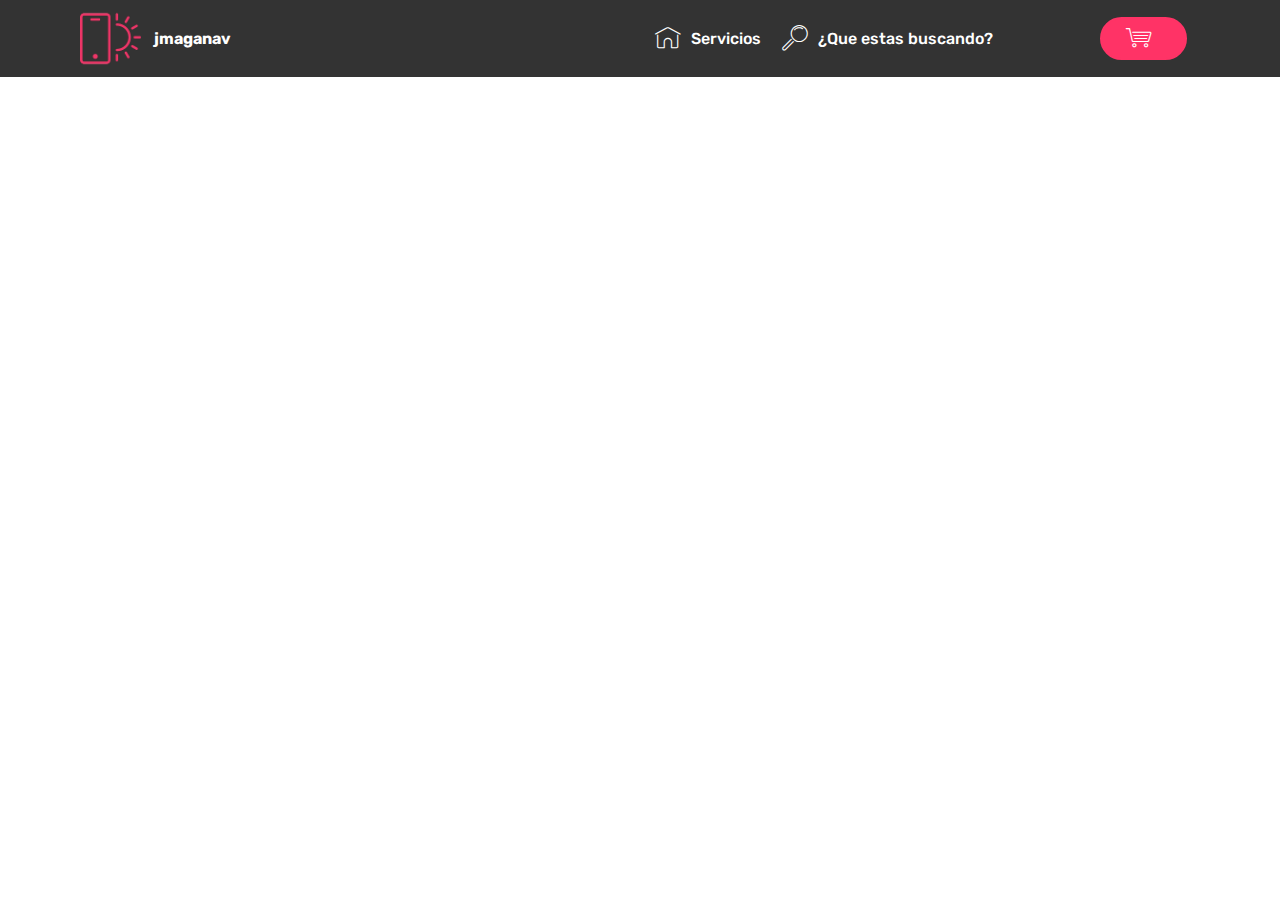
==== commit b560a94b: "create github pages" ====
--- a/page1.html
+++ b/page1.html
@@ -62,7 +62,7 @@
 </section>
 
 
-  <section class="engine"><a href="https://mobirise.info/m">free website design templates</a></section><script src="assets/web/assets/jquery/jquery.min.js"></script>
+  <section class="engine"><a href="https://mobirise.info/a">online web builder</a></section><script src="assets/web/assets/jquery/jquery.min.js"></script>
   <script src="assets/popper/popper.min.js"></script>
   <script src="assets/tether/tether.min.js"></script>
   <script src="assets/bootstrap/js/bootstrap.min.js"></script>
--- a/assets/mobirise/css/mbr-additional.css
+++ b/assets/mobirise/css/mbr-additional.css
@@ -144,7 +144,7 @@
   background-color: #879a9f !important;
 }
 .bg-danger {
-  background-color: #b1a374 !important;
+  background-color: #232323 !important;
 }
 .btn-primary,
 .btn-primary:active {
@@ -248,8 +248,8 @@
 }
 .btn-danger,
 .btn-danger:active {
-  background-color: #b1a374 !important;
-  border-color: #b1a374 !important;
+  background-color: #232323 !important;
+  border-color: #232323 !important;
   color: #ffffff !important;
 }
 .btn-danger:hover,
@@ -257,14 +257,14 @@
 .btn-danger.focus,
 .btn-danger.active {
   color: #ffffff !important;
-  background-color: #8b7d4e !important;
-  border-color: #8b7d4e !important;
+  background-color: #000000 !important;
+  border-color: #000000 !important;
 }
 .btn-danger.disabled,
 .btn-danger:disabled {
   color: #ffffff !important;
-  background-color: #8b7d4e !important;
-  border-color: #8b7d4e !important;
+  background-color: #000000 !important;
+  border-color: #000000 !important;
 }
 .btn-white {
   color: #333333 !important;
@@ -412,22 +412,22 @@
 .btn-danger-outline,
 .btn-danger-outline:active {
   background: none;
-  border-color: #7a6e45;
-  color: #7a6e45;
+  border-color: #000000;
+  color: #000000;
 }
 .btn-danger-outline:hover,
 .btn-danger-outline:focus,
 .btn-danger-outline.focus,
 .btn-danger-outline.active {
   color: #ffffff;
-  background-color: #b1a374;
-  border-color: #b1a374;
+  background-color: #232323;
+  border-color: #232323;
 }
 .btn-danger-outline.disabled,
 .btn-danger-outline:disabled {
   color: #ffffff !important;
-  background-color: #b1a374 !important;
-  border-color: #b1a374 !important;
+  background-color: #232323 !important;
+  border-color: #232323 !important;
 }
 .btn-black-outline,
 .btn-black-outline:active {
@@ -479,7 +479,7 @@
   color: #879a9f !important;
 }
 .text-danger {
-  color: #b1a374 !important;
+  color: #232323 !important;
 }
 .text-white {
   color: #ffffff !important;
@@ -509,7 +509,7 @@
 }
 a.text-danger:hover,
 a.text-danger:focus {
-  color: #7a6e45 !important;
+  color: #000000 !important;
 }
 a.text-white:hover,
 a.text-white:focus {
@@ -529,7 +529,7 @@
   background-color: #879a9f;
 }
 .alert-danger {
-  background-color: #b1a374;
+  background-color: #232323;
 }
 .mbr-section-btn a.btn:not(.btn-form) {
   border-radius: 100px;
@@ -585,7 +585,7 @@
 }
 .mbr-plan-header.bg-danger .mbr-plan-subtitle,
 .mbr-plan-header.bg-danger .mbr-plan-price-desc {
-  color: #dfd9c6;
+  color: #d5d5d5;
 }
 /* Scroll to top button*/
 .scrollToTop_wraper {
@@ -1771,7 +1771,80 @@
   color: #767676 !important;
 }
 .cid-raDTzHfUyv {
-  background-image: url("../../../assets/images/jumbotron.jpg");
+  background-image: url("../../../assets/images/mbr-1-1920x1280.jpg");
+}
+.cid-raDXwpOa00 {
+  background-image: url("../../../assets/images/mbr-1920x1281.jpg");
+}
+.cid-raE1Fr3yIg {
+  background-image: url("../../../assets/images/background1.jpg");
+}
+.cid-raE1Fr3yIg h1 {
+  color: #616161;
+}
+.cid-raE1Fr3yIg h2,
+.cid-raE1Fr3yIg h3,
+.cid-raE1Fr3yIg p {
+  color: #767676;
+}
+.cid-raE1Fr3yIg .mbr-section-subtitle {
+  font-style: italic;
+}
+.cid-raE639qLzt {
+  padding-top: 60px;
+  padding-bottom: 60px;
+  background-color: #ffffff;
+}
+.cid-raE639qLzt .counter-container {
+  color: #767676;
+}
+.cid-raE639qLzt .counter-container ul {
+  margin-bottom: 0;
+}
+.cid-raE639qLzt .counter-container ul li {
+  margin-bottom: 1rem;
+  list-style: none;
+}
+.cid-raE639qLzt .counter-container ul li:before {
+  position: absolute;
+  left: 0px;
+  margin-top: -10px;
+  padding-top: 3px;
+  content: '';
+  display: inline-block;
+  text-align: center;
+  margin: 5px 10px;
+  line-height: 20px;
+  transition: all .2s;
+  color: #ffffff;
+  background: #149dcc;
+  width: 25px;
+  height: 25px;
+  border-radius: 50%;
+  content: '✓';
+}
+.cid-raEfc9sHM7 {
+  background: #ffffff;
+}
+.cid-raEfc9sHM7 .image-block {
+  margin: auto;
+  width: 100% !important;
+}
+.cid-raEfc9sHM7 .mbr-figure {
+  margin: 0 auto;
+}
+.cid-raEfc9sHM7 figcaption {
+  position: relative;
+}
+.cid-raEfc9sHM7 figcaption div {
+  position: absolute;
+  bottom: 0;
+  width: 100%;
+}
+@media (max-width: 768px) {
+  .cid-raEfc9sHM7 .image-block {
+    width: 100% !important;
+  }
 }
 .cid-qTkzRZLJNu .navbar {
   padding: .5rem 0;
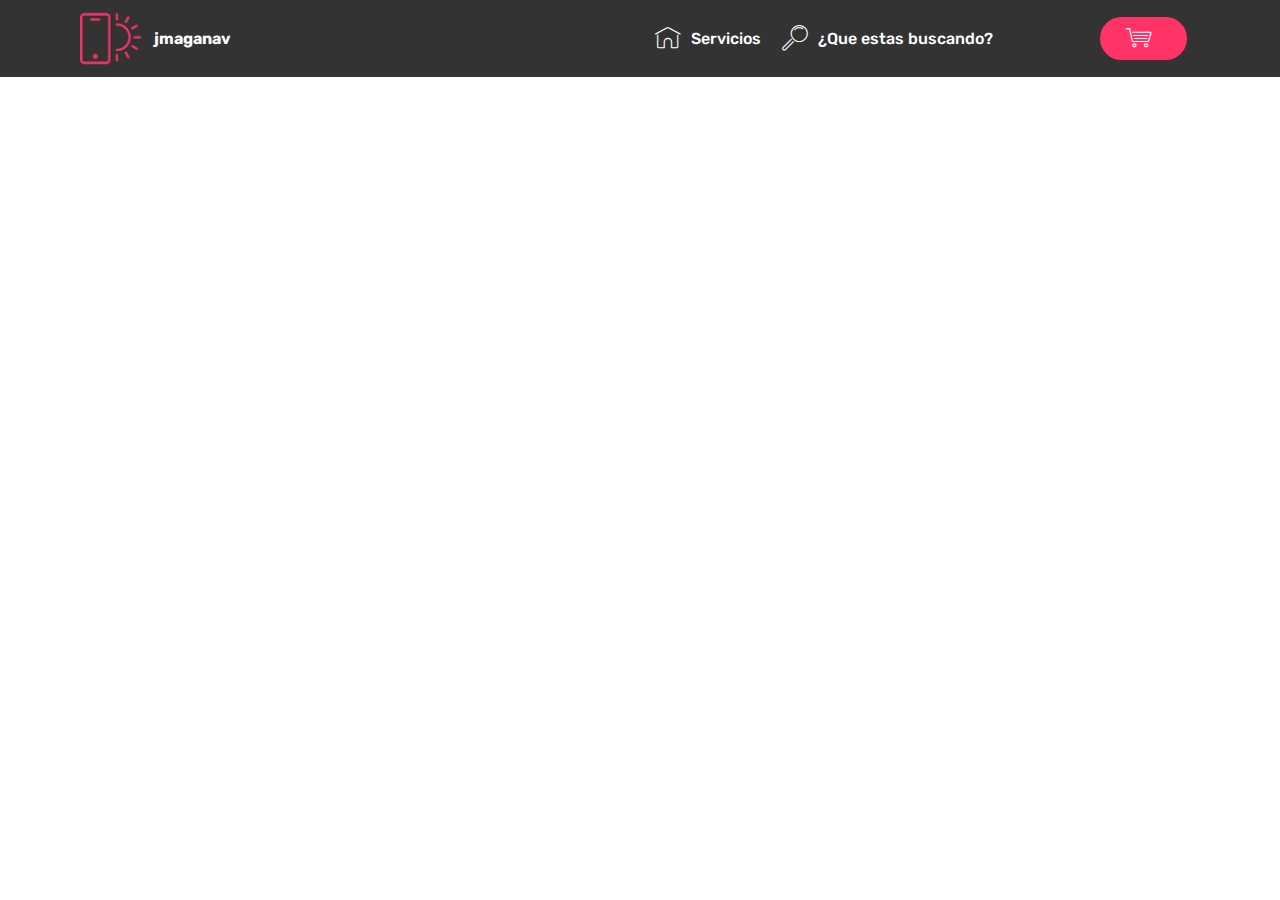
==== commit bad0a407: "create github pages" ====
--- a/page1.html
+++ b/page1.html
@@ -62,7 +62,7 @@
 </section>
 
 
-  <section class="engine"><a href="https://mobirise.info/a">online web builder</a></section><script src="assets/web/assets/jquery/jquery.min.js"></script>
+  <section class="engine"><a href="https://mobirise.info/h">how to create your own web page</a></section><script src="assets/web/assets/jquery/jquery.min.js"></script>
   <script src="assets/popper/popper.min.js"></script>
   <script src="assets/tether/tether.min.js"></script>
   <script src="assets/bootstrap/js/bootstrap.min.js"></script>
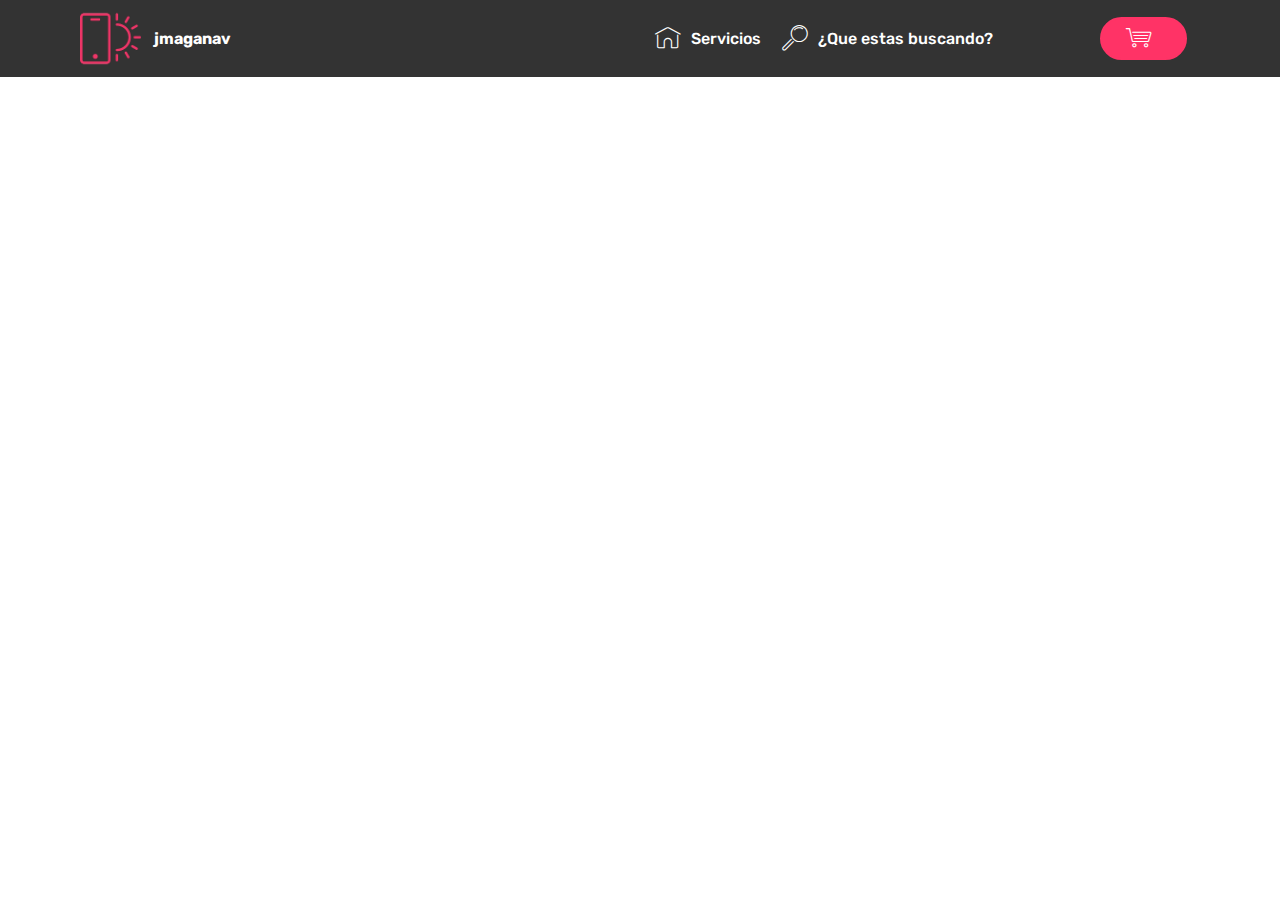
==== commit 10a8695b: "create github pages" ====
--- a/page1.html
+++ b/page1.html
@@ -39,7 +39,7 @@
             <div class="navbar-brand">
                 <span class="navbar-logo">
                     <a href="https://mobirise.com">
-                         <img src="assets/images/logo2.png" alt="Mobirise" style="height: 3.8rem;">
+                         <img src="assets/images/logo21.png" alt="Mobirise" style="height: 3.8rem;">
                     </a>
                 </span>
                 <span class="navbar-caption-wrap"><a class="navbar-caption text-white display-4" href="https://mobirise.com">jmaganav</a></span>
@@ -62,7 +62,7 @@
 </section>
 
 
-  <section class="engine"><a href="https://mobirise.info/h">how to create your own web page</a></section><script src="assets/web/assets/jquery/jquery.min.js"></script>
+  <section class="engine"><a href="https://mobirise.info">Mobirise</a></section><script src="assets/web/assets/jquery/jquery.min.js"></script>
   <script src="assets/popper/popper.min.js"></script>
   <script src="assets/tether/tether.min.js"></script>
   <script src="assets/bootstrap/js/bootstrap.min.js"></script>
--- a/assets/mobirise/css/mbr-additional.css
+++ b/assets/mobirise/css/mbr-additional.css
@@ -1823,26 +1823,26 @@
   border-radius: 50%;
   content: '✓';
 }
-.cid-raEfc9sHM7 {
+.cid-raHRH0XBht {
   background: #ffffff;
 }
-.cid-raEfc9sHM7 .image-block {
+.cid-raHRH0XBht .image-block {
   margin: auto;
   width: 100% !important;
 }
-.cid-raEfc9sHM7 .mbr-figure {
+.cid-raHRH0XBht .mbr-figure {
   margin: 0 auto;
 }
-.cid-raEfc9sHM7 figcaption {
+.cid-raHRH0XBht figcaption {
   position: relative;
 }
-.cid-raEfc9sHM7 figcaption div {
+.cid-raHRH0XBht figcaption div {
   position: absolute;
   bottom: 0;
   width: 100%;
 }
 @media (max-width: 768px) {
-  .cid-raEfc9sHM7 .image-block {
+  .cid-raHRH0XBht .image-block {
     width: 100% !important;
   }
 }
